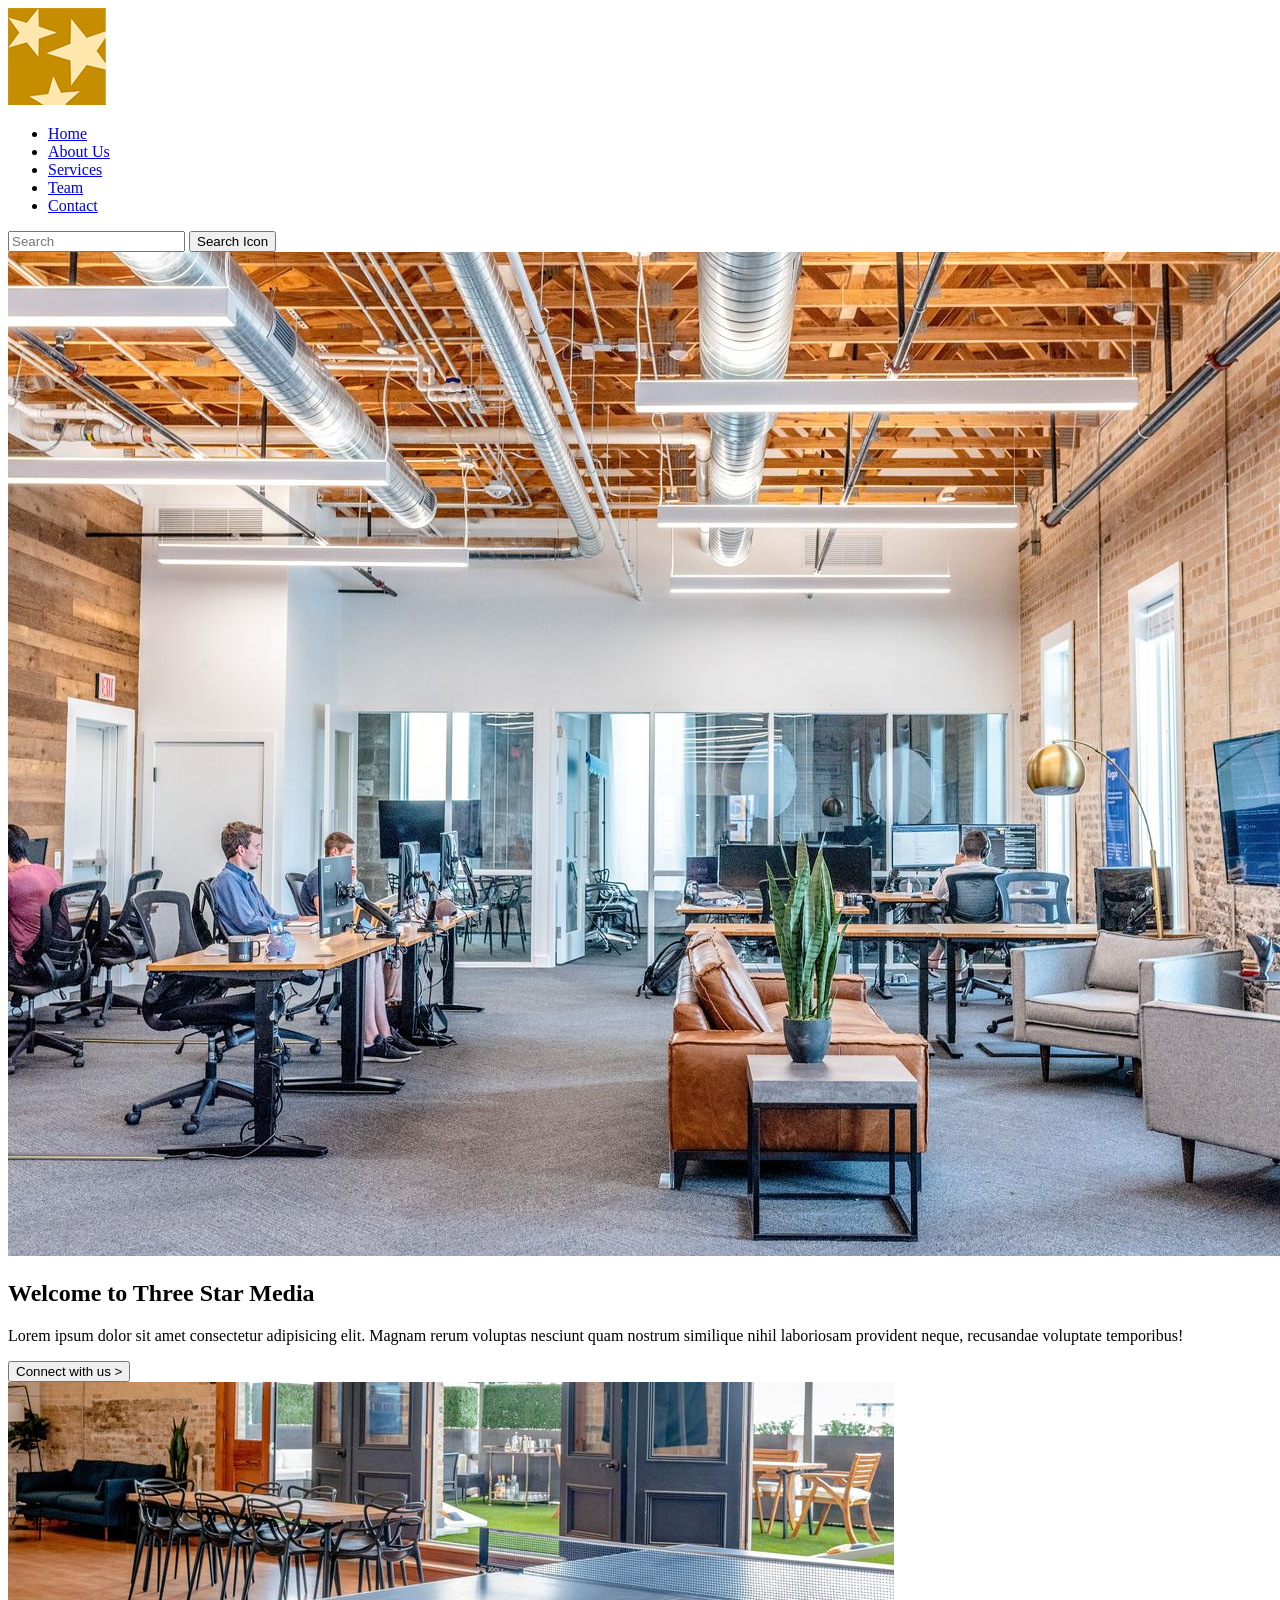
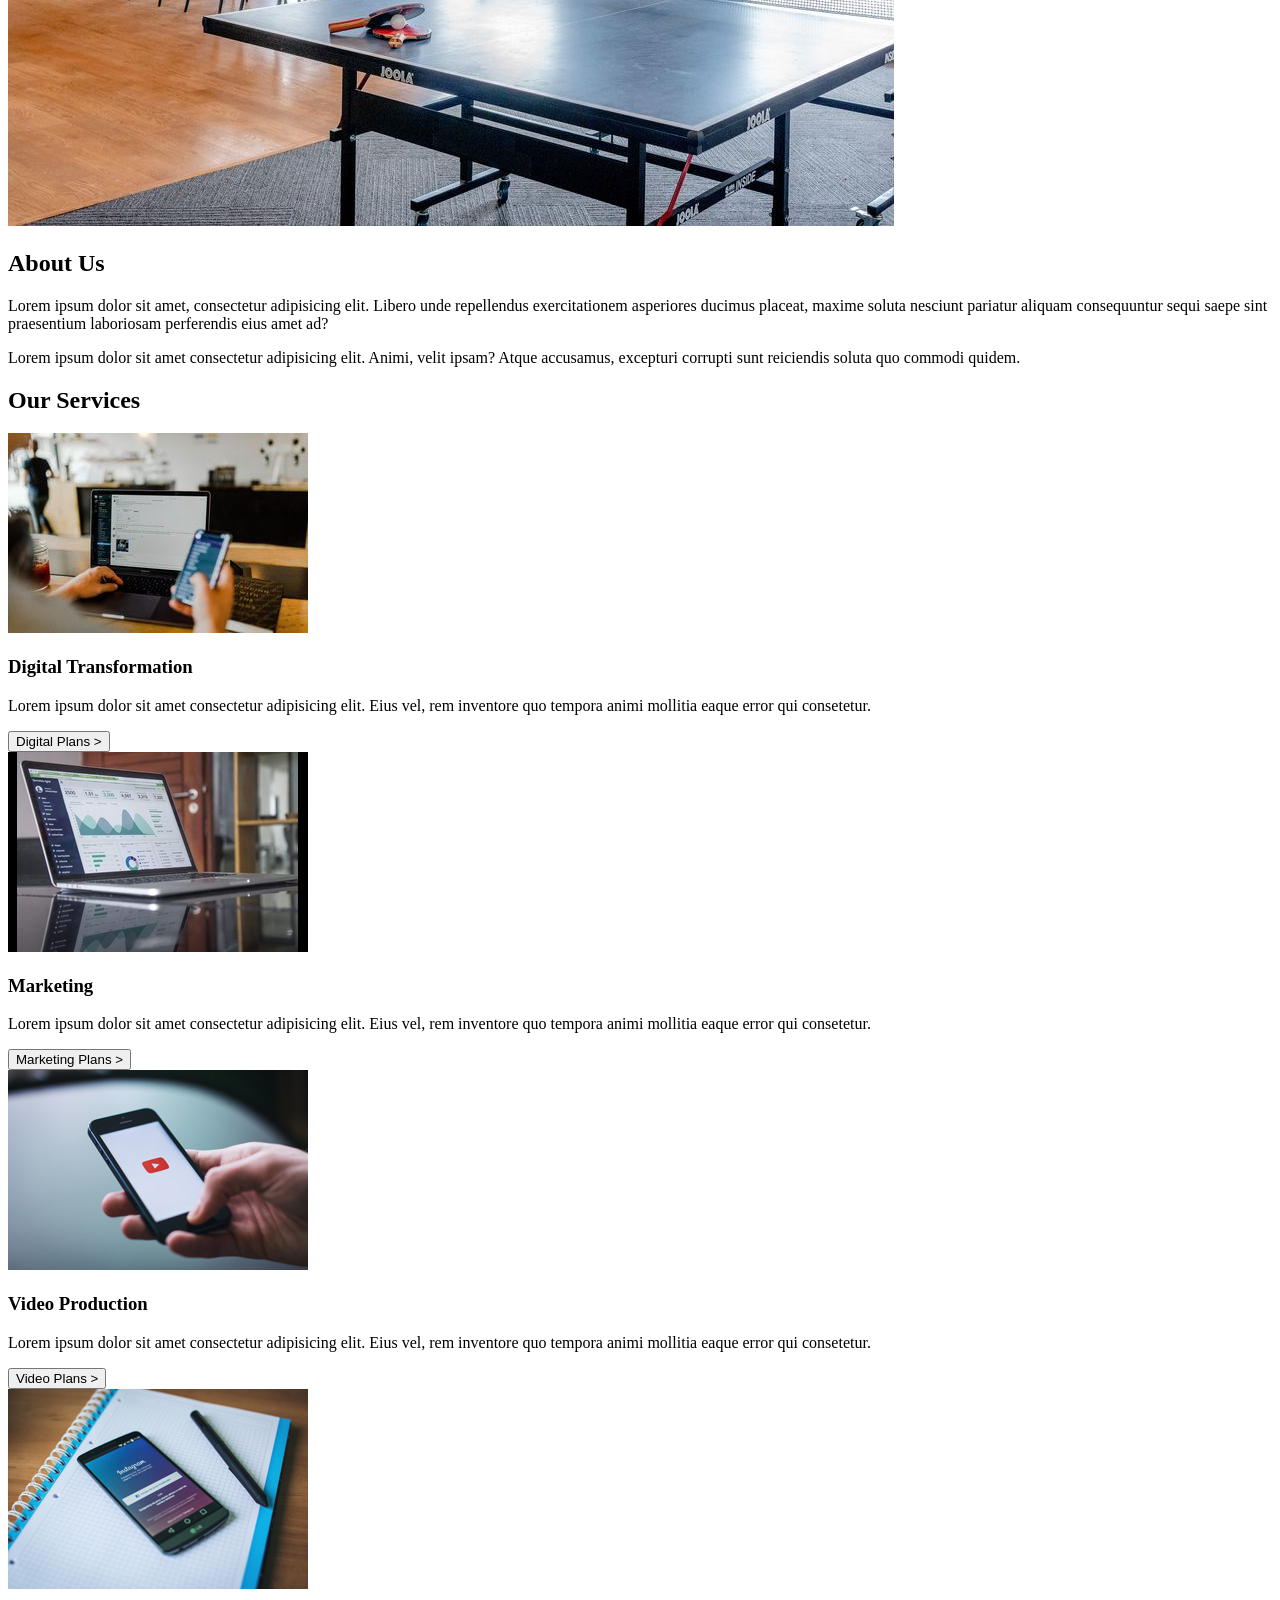
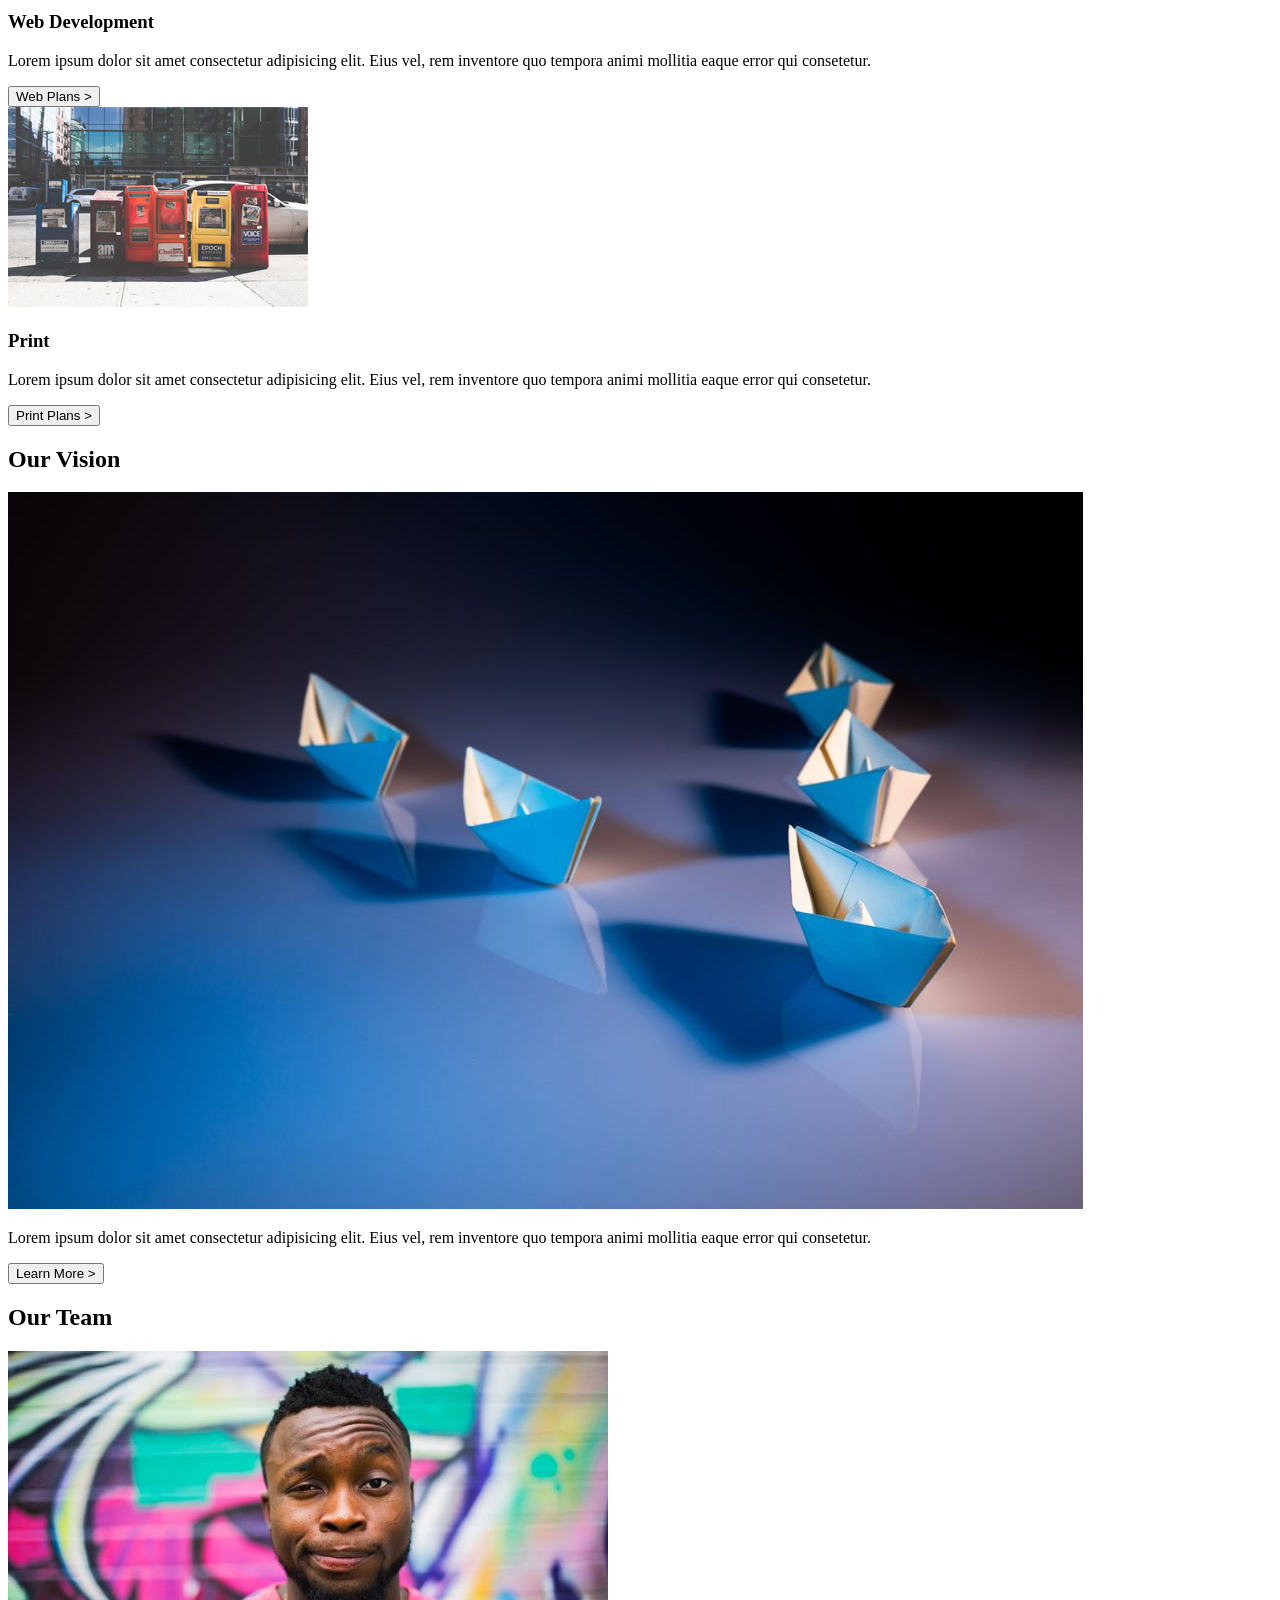
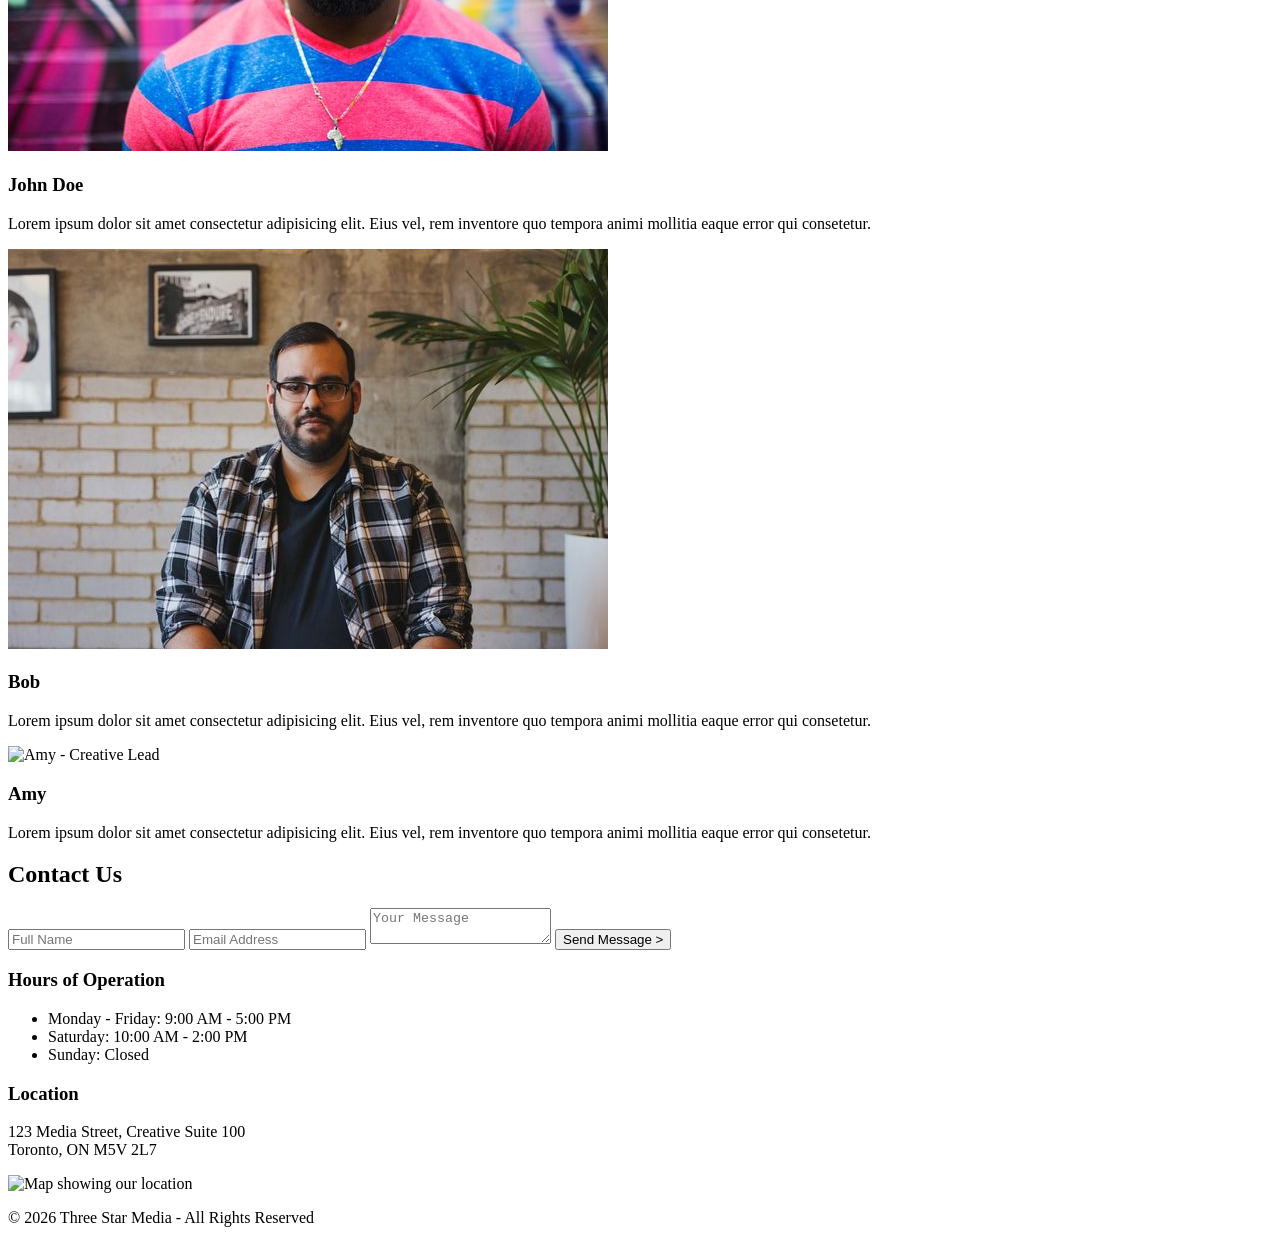
==== final-project/index.html @ 095c8f56 "f" ====
<!DOCTYPE html>
<html lang="en">
<head>
    <meta charset="UTF-8">
    <meta name="viewport" content="width=device-width, initial-scale=1.0">
    <title>Three Star Media | Assignment 1</title>
</head>
<body>

    <header>
        <div class="logo">
            <img src="images/logo.png" alt="Three Star Media Logo">
        </div>

        <nav>
            <ul>
                <li><a href="index.html">Home</a></li>
                <li><a href="#">About Us</a></li>
                <li><a href="#">Services</a></li>
                <li><a href="#">Team</a></li>
                <li><a href="#">Contact</a></li>
            </ul>
        </nav>

        <form class="search-bar">
            <input type="text" placeholder="Search">
            <button type="submit">Search Icon</button>
        </form>
    </header>

    <main>
        <section class="hero">
            <img src="images/main-banner.jpg" alt="Three Star Media Office Banner">
            <h1>Welcome to Three Star Media</h1>
            <p>Lorem ipsum dolor sit amet consectetur adipisicing elit. Magnam rerum voluptas nesciunt quam nostrum similique nihil laboriosam provident neque, recusandae voluptate temporibus!</p>
            <button type="button">Connect with us ></button>
        </section>

        <section id="about">
            <img src="images/about-us.jpg" alt="Our Creative Space">
            <h2>About Us</h2>
            <p>Lorem ipsum dolor sit amet, consectetur adipisicing elit. Libero unde repellendus exercitationem asperiores ducimus placeat, maxime soluta nesciunt pariatur aliquam consequuntur sequi saepe sint praesentium laboriosam perferendis eius amet ad?</p>
            <p>Lorem ipsum dolor sit amet consectetur adipisicing elit. Animi, velit ipsam? Atque accusamus, excepturi corrupti sunt reiciendis soluta quo commodi quidem.</p>
        </section>

        <section id="services">
            <h2>Our Services</h2>

            <article>
                <img src="images/digital.jpg" alt="Digital Transformation Services">
                <h3>Digital Transformation</h3>
                <p>Lorem ipsum dolor sit amet consectetur adipisicing elit. Eius vel, rem inventore quo tempora animi mollitia eaque error qui consetetur.</p>
                <button type="button">Digital Plans ></button>
            </article>

            <article>
                <img src="images/marketing.jpg" alt="Marketing Strategy Services">
                <h3>Marketing</h3>
                <p>Lorem ipsum dolor sit amet consectetur adipisicing elit. Eius vel, rem inventore quo tempora animi mollitia eaque error qui consetetur.</p>
                <button type="button">Marketing Plans ></button>
            </article>

            <article>
                <img src="images/video.jpg" alt="Professional Video Production">
                <h3>Video Production</h3>
                <p>Lorem ipsum dolor sit amet consectetur adipisicing elit. Eius vel, rem inventore quo tempora animi mollitia eaque error qui consetetur.</p>
                <button type="button">Video Plans ></button>
            </article>

            <article>
                <img src="images/web.jpg" alt="Custom Web Development">
                <h3>Web Development</h3>
                <p>Lorem ipsum dolor sit amet consectetur adipisicing elit. Eius vel, rem inventore quo tempora animi mollitia eaque error qui consetetur.</p>
                <button type="button">Web Plans ></button>
            </article>

            <article>
                <img src="images/print.jpg" alt="Print Media Services">
                <h3>Print</h3>
                <p>Lorem ipsum dolor sit amet consectetur adipisicing elit. Eius vel, rem inventore quo tempora animi mollitia eaque error qui consetetur.</p>
                <button type="button">Print Plans ></button>
            </article>
        </section>

        <section id="vision">
            <h2>Our Vision</h2>
            <img src="images/vision.jpg" alt="Our future vision">
            <p>Lorem ipsum dolor sit amet consectetur adipisicing elit. Eius vel, rem inventore quo tempora animi mollitia eaque error qui consetetur.</p>
            <button type="button">Learn More ></button>
        </section>

        <section id="team">
            <h2>Our Team</h2>
            
            <article>
                <img src="images/john.jpg" alt="John Doe - CEO">
                <h3>John Doe</h3>
                <p>Lorem ipsum dolor sit amet consectetur adipisicing elit. Eius vel, rem inventore quo tempora animi mollitia eaque error qui consetetur.</p>
            </article>

            <article>
                <img src="images/bob.jpg" alt="Bob - Manager">
                <h3>Bob</h3>
                <p>Lorem ipsum dolor sit amet consectetur adipisicing elit. Eius vel, rem inventore quo tempora animi mollitia eaque error qui consetetur.</p>
            </article>

            <article>
                <img src="images/amy.jpg" alt="Amy - Creative Lead">
                <h3>Amy</h3>
                <p>Lorem ipsum dolor sit amet consectetur adipisicing elit. Eius vel, rem inventore quo tempora animi mollitia eaque error qui consetetur.</p>
            </article>
        </section>

        <section id="contact">
            <h2>Contact Us</h2>
            
            <form>
                <input type="text" placeholder="Full Name">
                <input type="email" placeholder="Email Address">
                <textarea placeholder="Your Message"></textarea>
                <button type="submit">Send Message ></button>
            </form>

            <div class="info-container">
                <div class="hours">
                    <h3>Hours of Operation</h3>
                    <ul>
                        <li>Monday - Friday: 9:00 AM - 5:00 PM</li>
                        <li>Saturday: 10:00 AM - 2:00 PM</li>
                        <li>Sunday: Closed</li>
                    </ul>
                </div>

                <div class="location">
                    <h3>Location</h3>
                    <p>123 Media Street, Creative Suite 100<br>
                    Toronto, ON M5V 2L7</p>
                    <img src="images/map.png" alt="Map showing our location">
                </div>
            </div>
        </section>
    </main>

    <footer>
        <p>&copy; 2026 Three Star Media - All Rights Reserved</p>
    </footer>

</body>
</html>
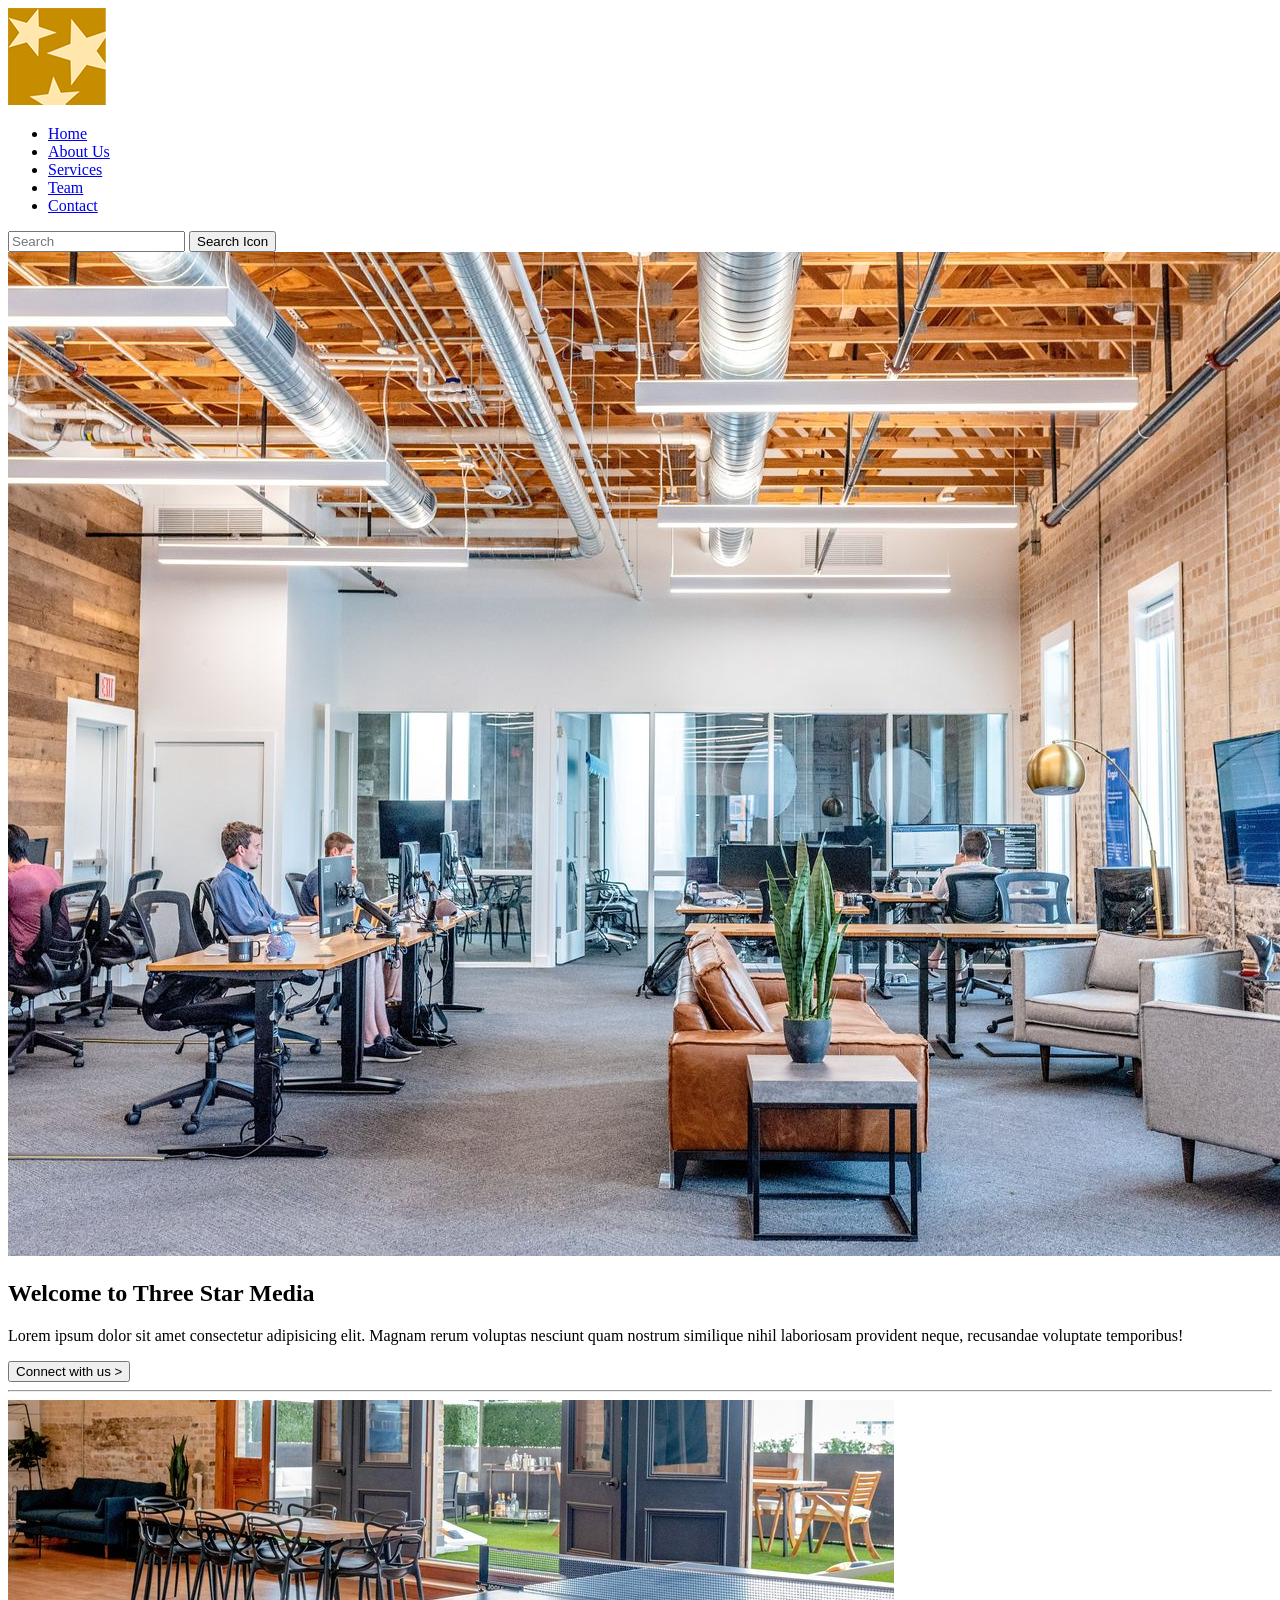
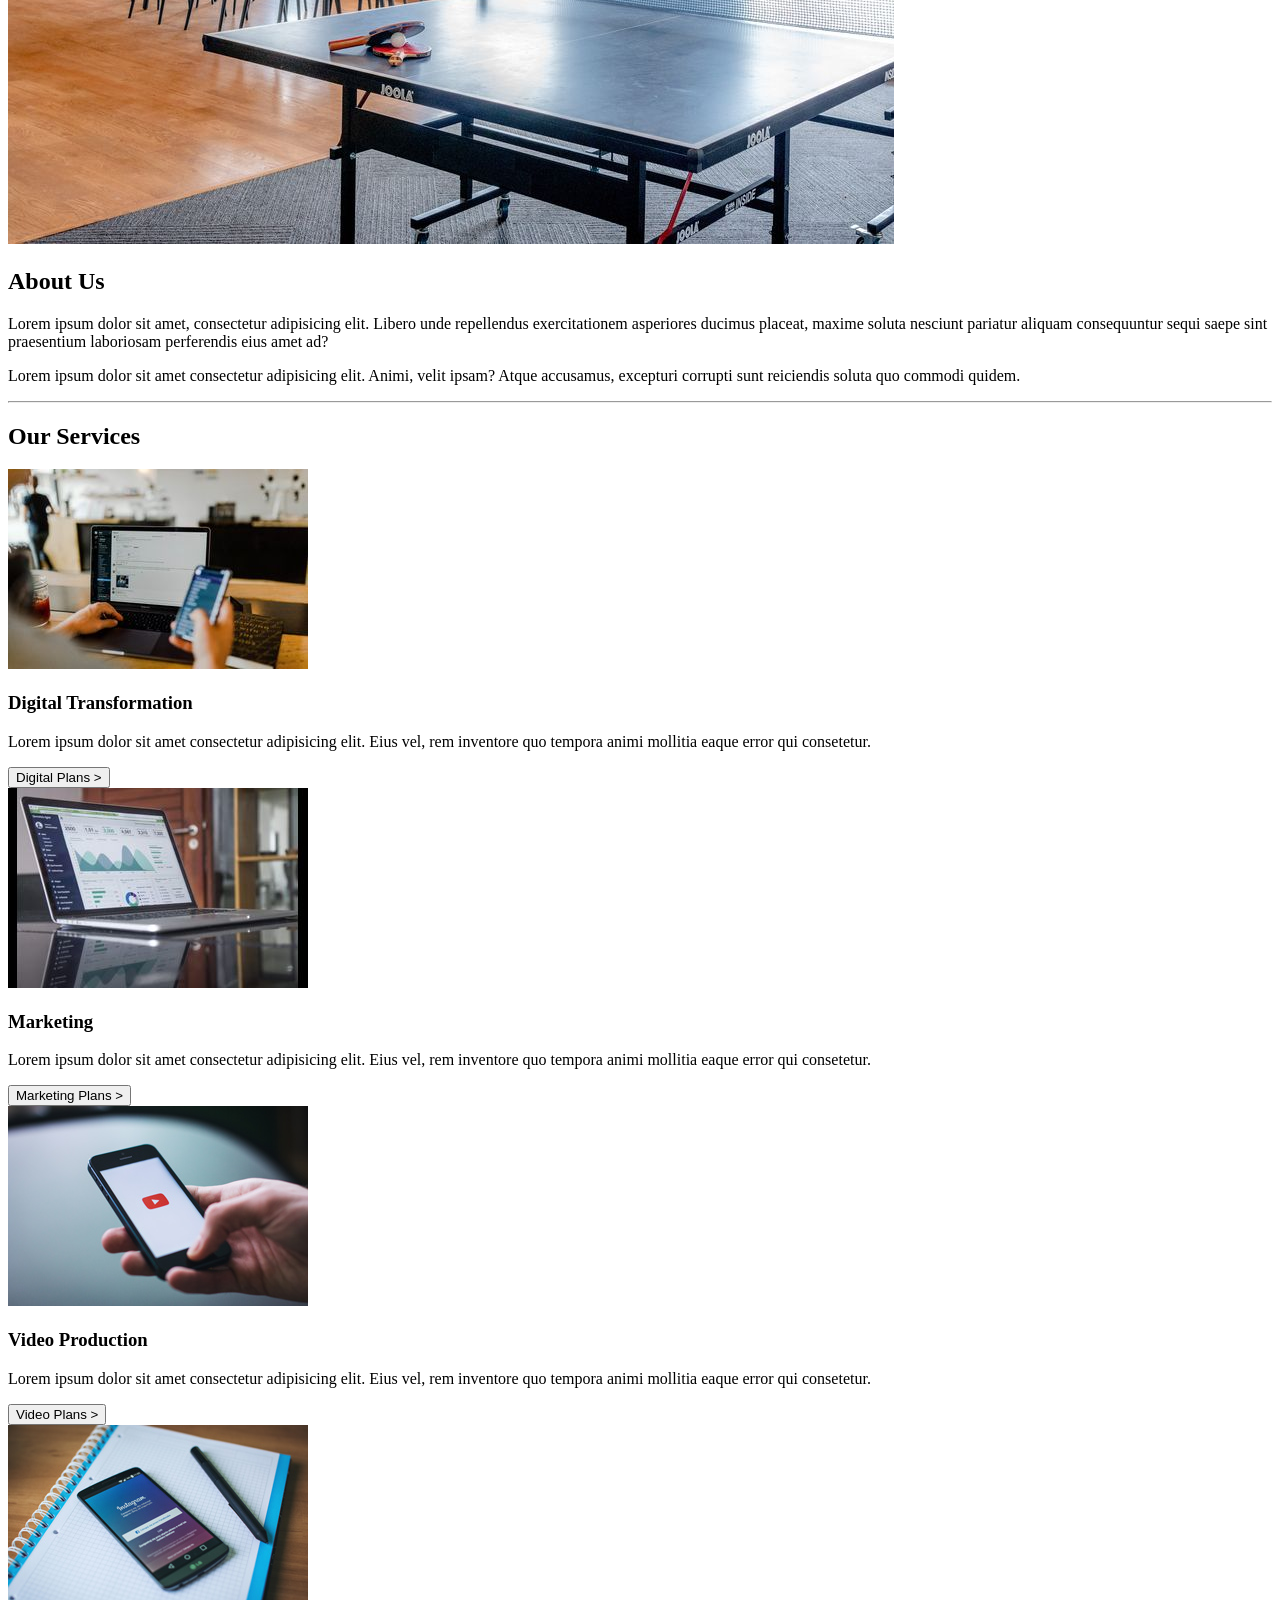
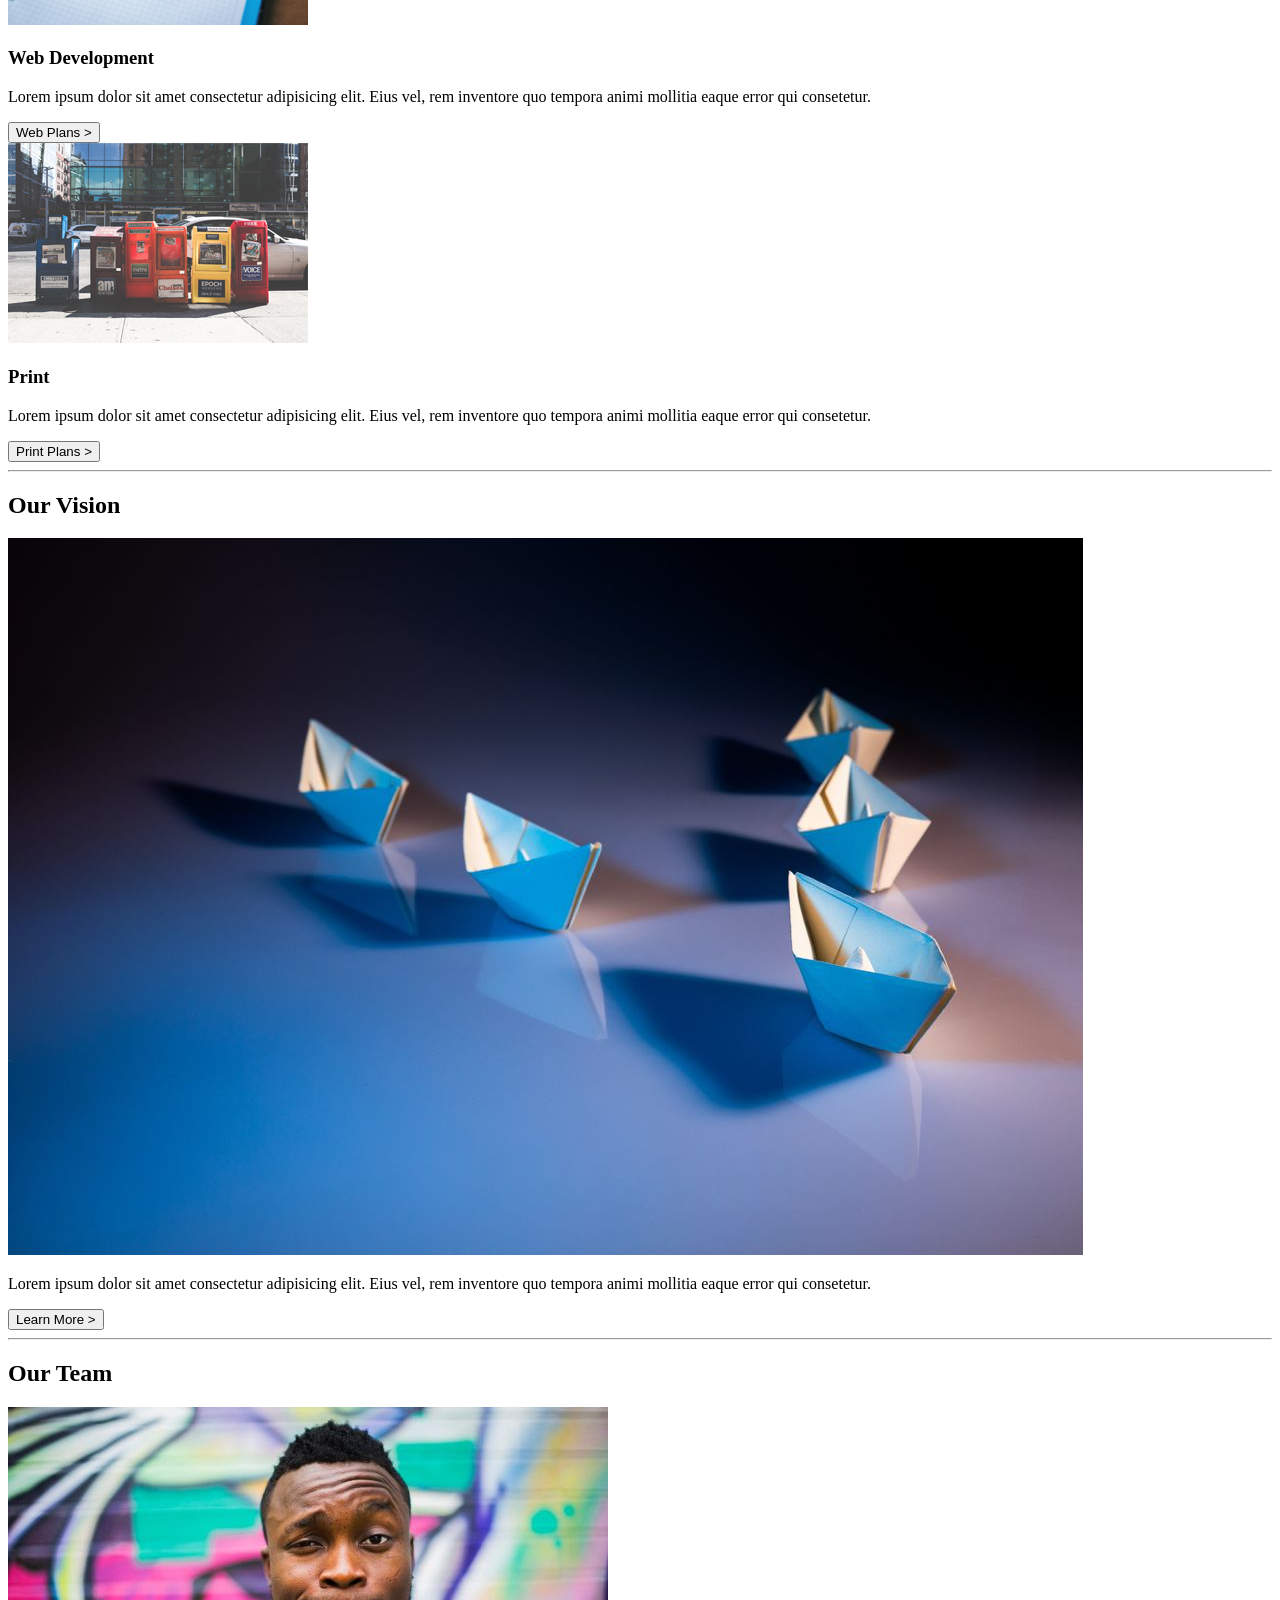
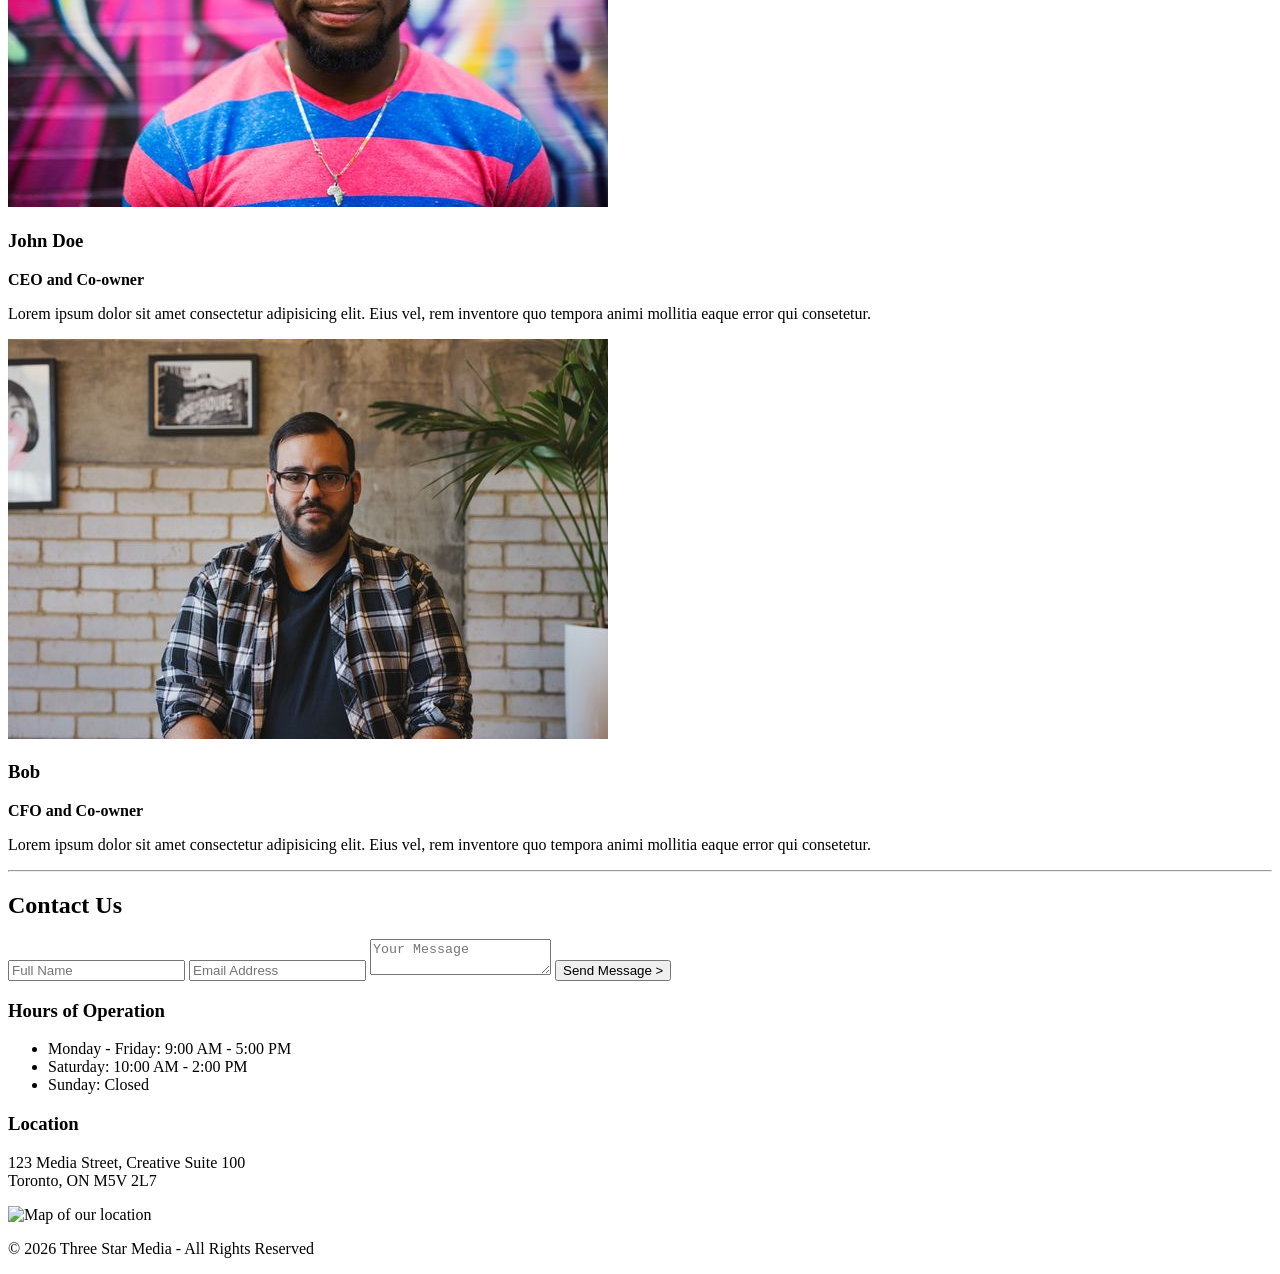
==== commit c9b17101: "c" ====
--- a/final-project/index.html
+++ b/final-project/index.html
@@ -36,12 +36,16 @@
             <button type="button">Connect with us ></button>
         </section>
 
+        <hr>
+
         <section id="about">
             <img src="images/about-us.jpg" alt="Our Creative Space">
             <h2>About Us</h2>
             <p>Lorem ipsum dolor sit amet, consectetur adipisicing elit. Libero unde repellendus exercitationem asperiores ducimus placeat, maxime soluta nesciunt pariatur aliquam consequuntur sequi saepe sint praesentium laboriosam perferendis eius amet ad?</p>
             <p>Lorem ipsum dolor sit amet consectetur adipisicing elit. Animi, velit ipsam? Atque accusamus, excepturi corrupti sunt reiciendis soluta quo commodi quidem.</p>
         </section>
+
+        <hr>
 
         <section id="services">
             <h2>Our Services</h2>
@@ -82,6 +86,8 @@
             </article>
         </section>
 
+        <hr>
+
         <section id="vision">
             <h2>Our Vision</h2>
             <img src="images/vision.jpg" alt="Our future vision">
@@ -89,53 +95,55 @@
             <button type="button">Learn More ></button>
         </section>
 
+        <hr>
+
         <section id="team">
             <h2>Our Team</h2>
             
             <article>
-                <img src="images/john.jpg" alt="John Doe - CEO">
+                <img src="images/john.jpg" alt="John Doe">
                 <h3>John Doe</h3>
+                <p><strong>CEO and Co-owner</strong></p>
                 <p>Lorem ipsum dolor sit amet consectetur adipisicing elit. Eius vel, rem inventore quo tempora animi mollitia eaque error qui consetetur.</p>
             </article>
 
             <article>
-                <img src="images/bob.jpg" alt="Bob - Manager">
+                <img src="images/bob.jpg" alt="Bob">
                 <h3>Bob</h3>
-                <p>Lorem ipsum dolor sit amet consectetur adipisicing elit. Eius vel, rem inventore quo tempora animi mollitia eaque error qui consetetur.</p>
-            </article>
-
-            <article>
-                <img src="images/amy.jpg" alt="Amy - Creative Lead">
-                <h3>Amy</h3>
+                <p><strong>CFO and Co-owner</strong></p>
                 <p>Lorem ipsum dolor sit amet consectetur adipisicing elit. Eius vel, rem inventore quo tempora animi mollitia eaque error qui consetetur.</p>
             </article>
         </section>
 
+        <hr>
+
         <section id="contact">
             <h2>Contact Us</h2>
             
-            <form>
-                <input type="text" placeholder="Full Name">
-                <input type="email" placeholder="Email Address">
-                <textarea placeholder="Your Message"></textarea>
-                <button type="submit">Send Message ></button>
-            </form>
+            <div class="contact-layout">
+                <form>
+                    <input type="text" placeholder="Full Name" required>
+                    <input type="email" placeholder="Email Address" required>
+                    <textarea placeholder="Your Message" required></textarea>
+                    <button type="submit">Send Message ></button>
+                </form>
 
-            <div class="info-container">
-                <div class="hours">
-                    <h3>Hours of Operation</h3>
-                    <ul>
-                        <li>Monday - Friday: 9:00 AM - 5:00 PM</li>
-                        <li>Saturday: 10:00 AM - 2:00 PM</li>
-                        <li>Sunday: Closed</li>
-                    </ul>
-                </div>
+                <div class="info-block">
+                    <div class="hours">
+                        <h3>Hours of Operation</h3>
+                        <ul>
+                            <li>Monday - Friday: 9:00 AM - 5:00 PM</li>
+                            <li>Saturday: 10:00 AM - 2:00 PM</li>
+                            <li>Sunday: Closed</li>
+                        </ul>
+                    </div>
 
-                <div class="location">
-                    <h3>Location</h3>
-                    <p>123 Media Street, Creative Suite 100<br>
-                    Toronto, ON M5V 2L7</p>
-                    <img src="images/map.png" alt="Map showing our location">
+                    <div class="location">
+                        <h3>Location</h3>
+                        <p>123 Media Street, Creative Suite 100<br>
+                        Toronto, ON M5V 2L7</p>
+                        <img src="images/map.png" alt="Map of our location">
+                    </div>
                 </div>
             </div>
         </section>
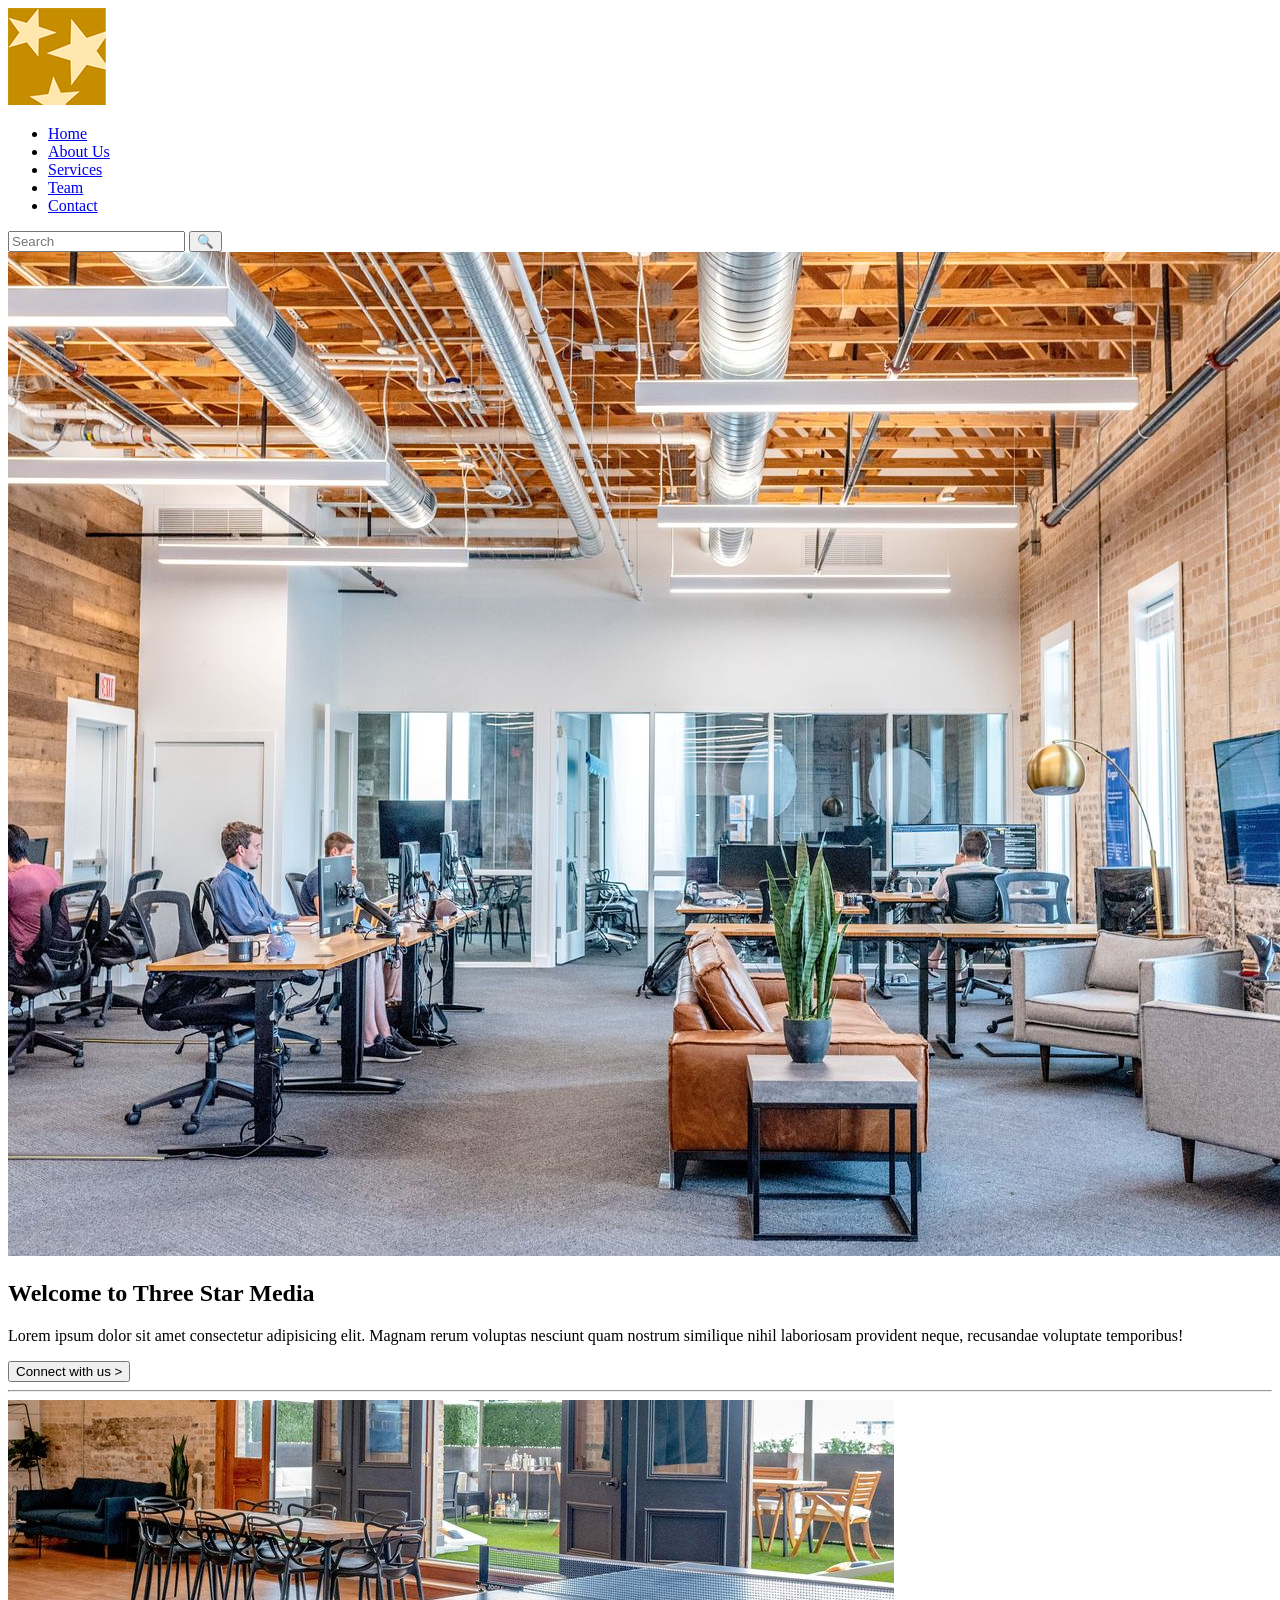
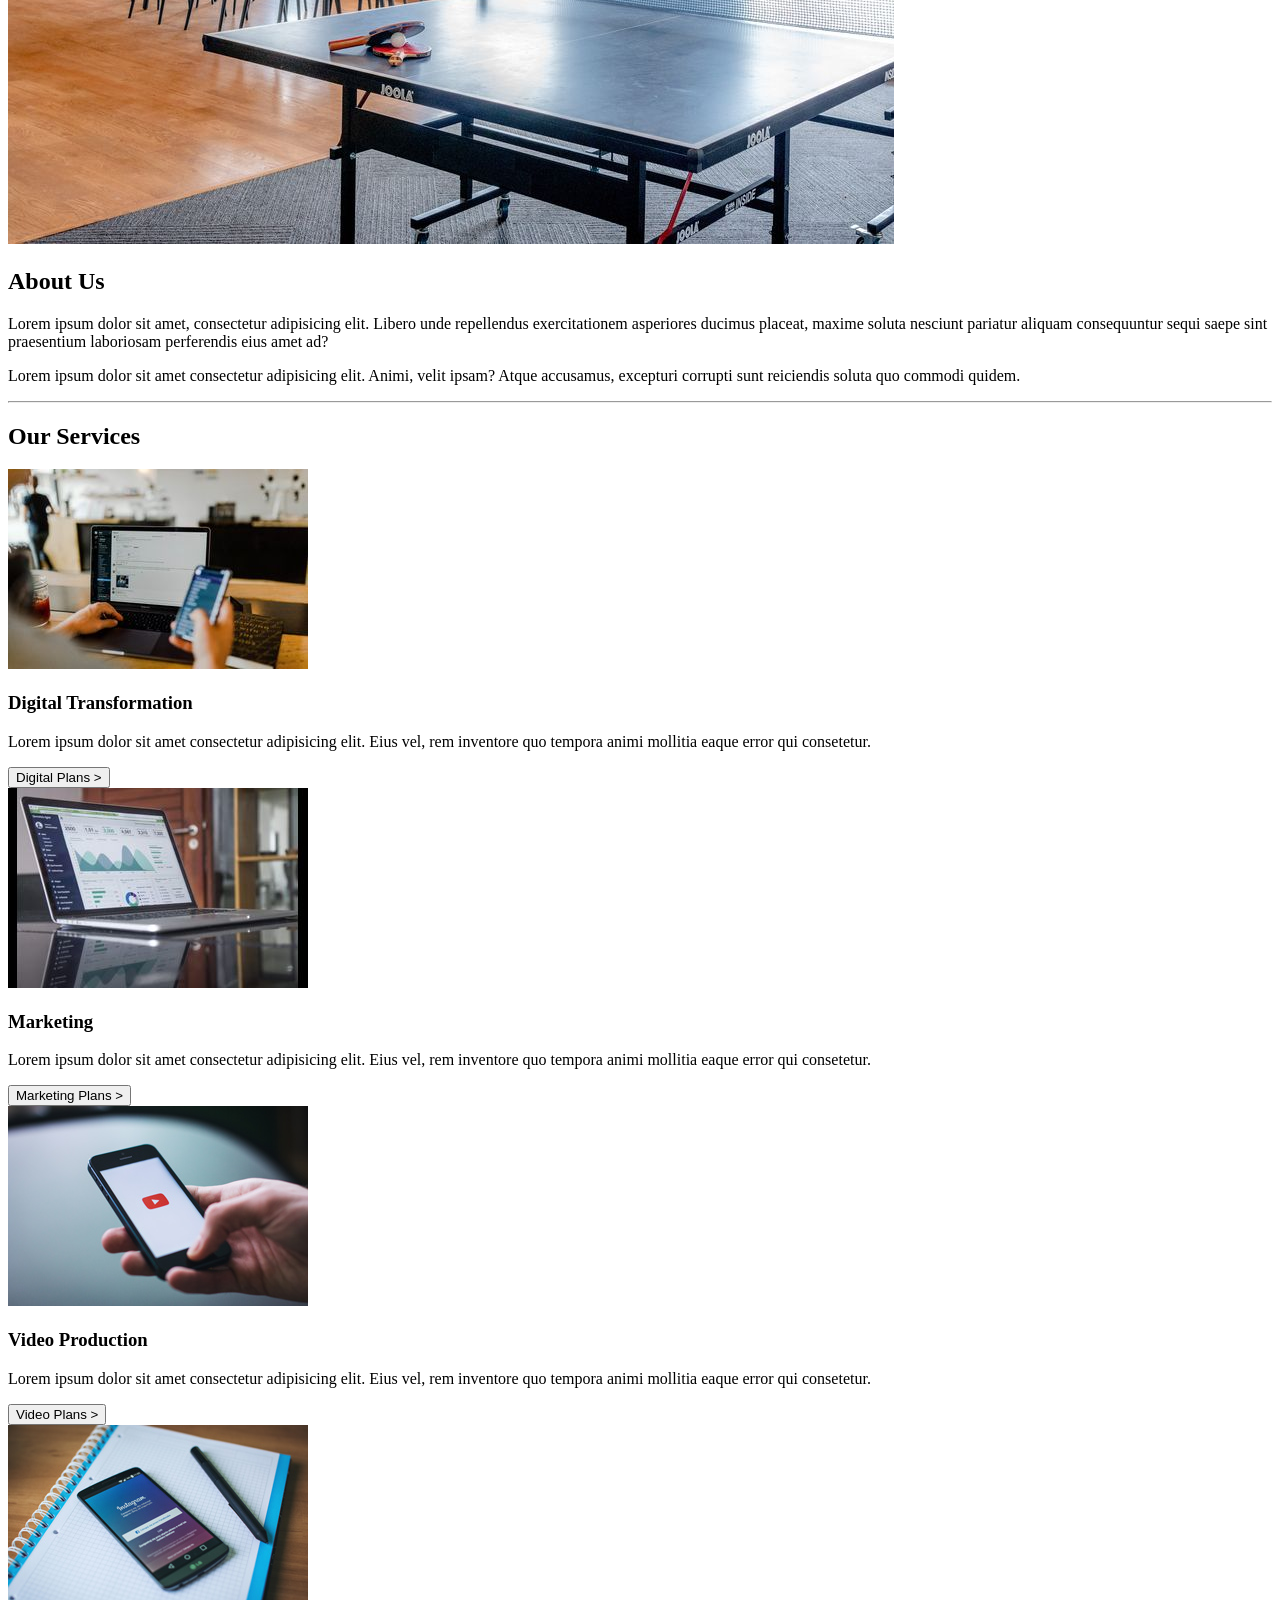
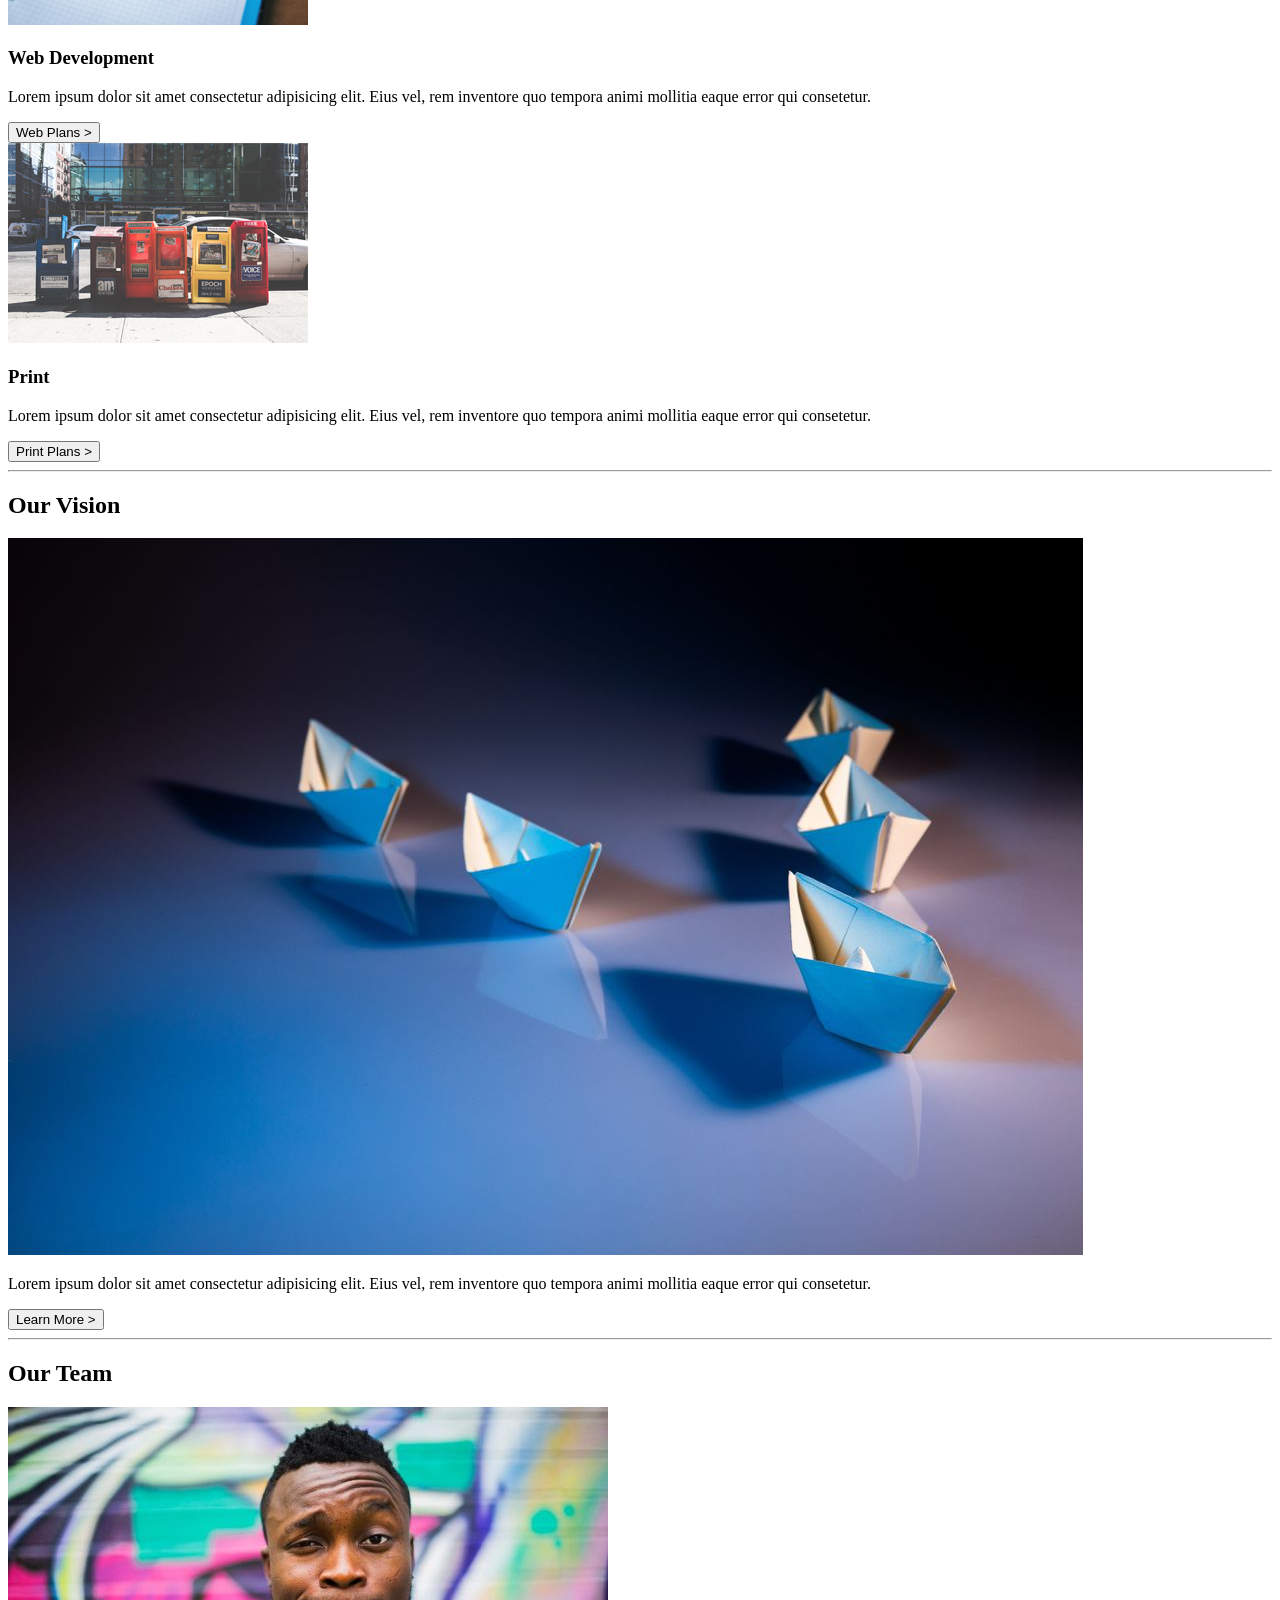
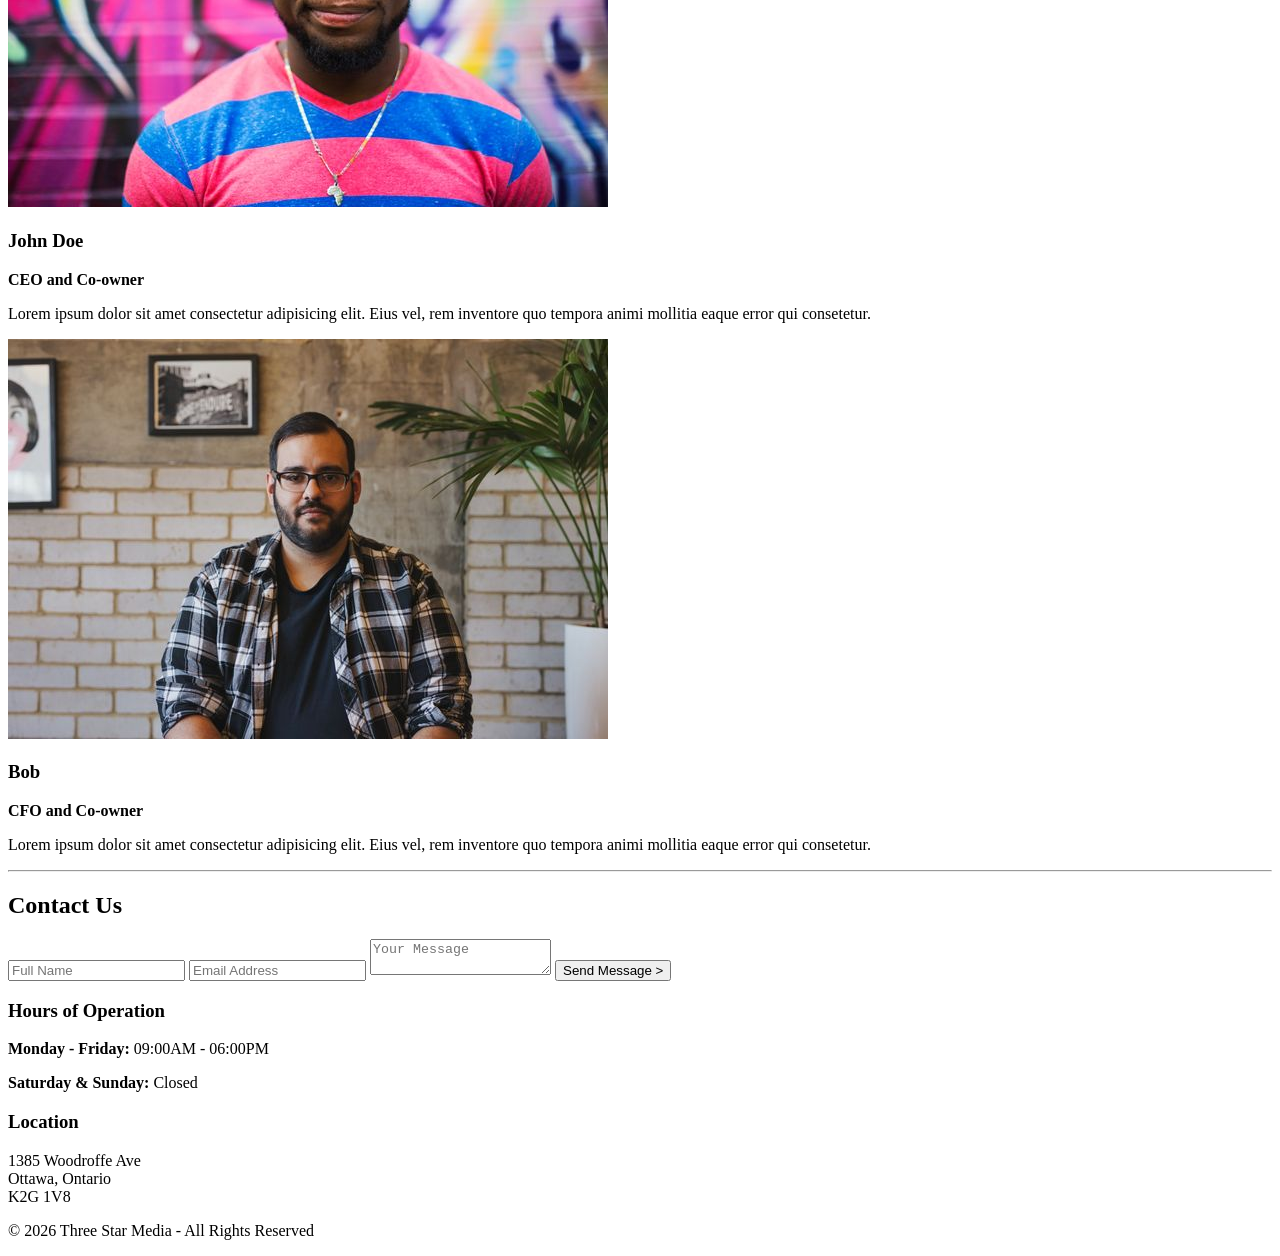
==== commit 65d94dd4: "mokeup" ====
--- a/final-project/index.html
+++ b/final-project/index.html
@@ -15,16 +15,16 @@
         <nav>
             <ul>
                 <li><a href="index.html">Home</a></li>
-                <li><a href="#">About Us</a></li>
-                <li><a href="#">Services</a></li>
-                <li><a href="#">Team</a></li>
-                <li><a href="#">Contact</a></li>
+                <li><a href="#about">About Us</a></li>
+                <li><a href="#services">Services</a></li>
+                <li><a href="#team">Team</a></li>
+                <li><a href="#contact">Contact</a></li>
             </ul>
         </nav>
 
         <form class="search-bar">
             <input type="text" placeholder="Search">
-            <button type="submit">Search Icon</button>
+            <button type="submit">🔍</button>
         </form>
     </header>
 
@@ -33,7 +33,7 @@
             <img src="images/main-banner.jpg" alt="Three Star Media Office Banner">
             <h1>Welcome to Three Star Media</h1>
             <p>Lorem ipsum dolor sit amet consectetur adipisicing elit. Magnam rerum voluptas nesciunt quam nostrum similique nihil laboriosam provident neque, recusandae voluptate temporibus!</p>
-            <button type="button">Connect with us ></button>
+            <button type="button" onclick="location.href='#contact'">Connect with us ></button>
         </section>
 
         <hr>
@@ -54,35 +54,35 @@
                 <img src="images/digital.jpg" alt="Digital Transformation Services">
                 <h3>Digital Transformation</h3>
                 <p>Lorem ipsum dolor sit amet consectetur adipisicing elit. Eius vel, rem inventore quo tempora animi mollitia eaque error qui consetetur.</p>
-                <button type="button">Digital Plans ></button>
+                <button type="button" onclick="location.href='#'">Digital Plans ></button>
             </article>
 
             <article>
                 <img src="images/marketing.jpg" alt="Marketing Strategy Services">
                 <h3>Marketing</h3>
                 <p>Lorem ipsum dolor sit amet consectetur adipisicing elit. Eius vel, rem inventore quo tempora animi mollitia eaque error qui consetetur.</p>
-                <button type="button">Marketing Plans ></button>
+                <button type="button" onclick="location.href='#'">Marketing Plans ></button>
             </article>
 
             <article>
                 <img src="images/video.jpg" alt="Professional Video Production">
                 <h3>Video Production</h3>
                 <p>Lorem ipsum dolor sit amet consectetur adipisicing elit. Eius vel, rem inventore quo tempora animi mollitia eaque error qui consetetur.</p>
-                <button type="button">Video Plans ></button>
+                <button type="button" onclick="location.href='#'">Video Plans ></button>
             </article>
 
             <article>
                 <img src="images/web.jpg" alt="Custom Web Development">
                 <h3>Web Development</h3>
                 <p>Lorem ipsum dolor sit amet consectetur adipisicing elit. Eius vel, rem inventore quo tempora animi mollitia eaque error qui consetetur.</p>
-                <button type="button">Web Plans ></button>
+                <button type="button" onclick="location.href='#'">Web Plans ></button>
             </article>
 
             <article>
                 <img src="images/print.jpg" alt="Print Media Services">
                 <h3>Print</h3>
                 <p>Lorem ipsum dolor sit amet consectetur adipisicing elit. Eius vel, rem inventore quo tempora animi mollitia eaque error qui consetetur.</p>
-                <button type="button">Print Plans ></button>
+                <button type="button" onclick="location.href='#'">Print Plans ></button>
             </article>
         </section>
 
@@ -92,7 +92,7 @@
             <h2>Our Vision</h2>
             <img src="images/vision.jpg" alt="Our future vision">
             <p>Lorem ipsum dolor sit amet consectetur adipisicing elit. Eius vel, rem inventore quo tempora animi mollitia eaque error qui consetetur.</p>
-            <button type="button">Learn More ></button>
+            <button type="button" onclick="location.href='#about'">Learn More ></button>
         </section>
 
         <hr>
@@ -131,18 +131,17 @@
                 <div class="info-block">
                     <div class="hours">
                         <h3>Hours of Operation</h3>
-                        <ul>
-                            <li>Monday - Friday: 9:00 AM - 5:00 PM</li>
-                            <li>Saturday: 10:00 AM - 2:00 PM</li>
-                            <li>Sunday: Closed</li>
-                        </ul>
+                        <p><strong>Monday - Friday:</strong> 09:00AM - 06:00PM</p>
+                        <p><strong>Saturday & Sunday:</strong> Closed</p>
                     </div>
 
                     <div class="location">
                         <h3>Location</h3>
-                        <p>123 Media Street, Creative Suite 100<br>
-                        Toronto, ON M5V 2L7</p>
-                        <img src="images/map.png" alt="Map of our location">
+                        <p>
+                            1385 Woodroffe Ave<br>
+                            Ottawa, Ontario<br>
+                            K2G 1V8
+                        </p>
                     </div>
                 </div>
             </div>
@@ -154,4 +153,4 @@
     </footer>
 
 </body>
-</html>+</html>
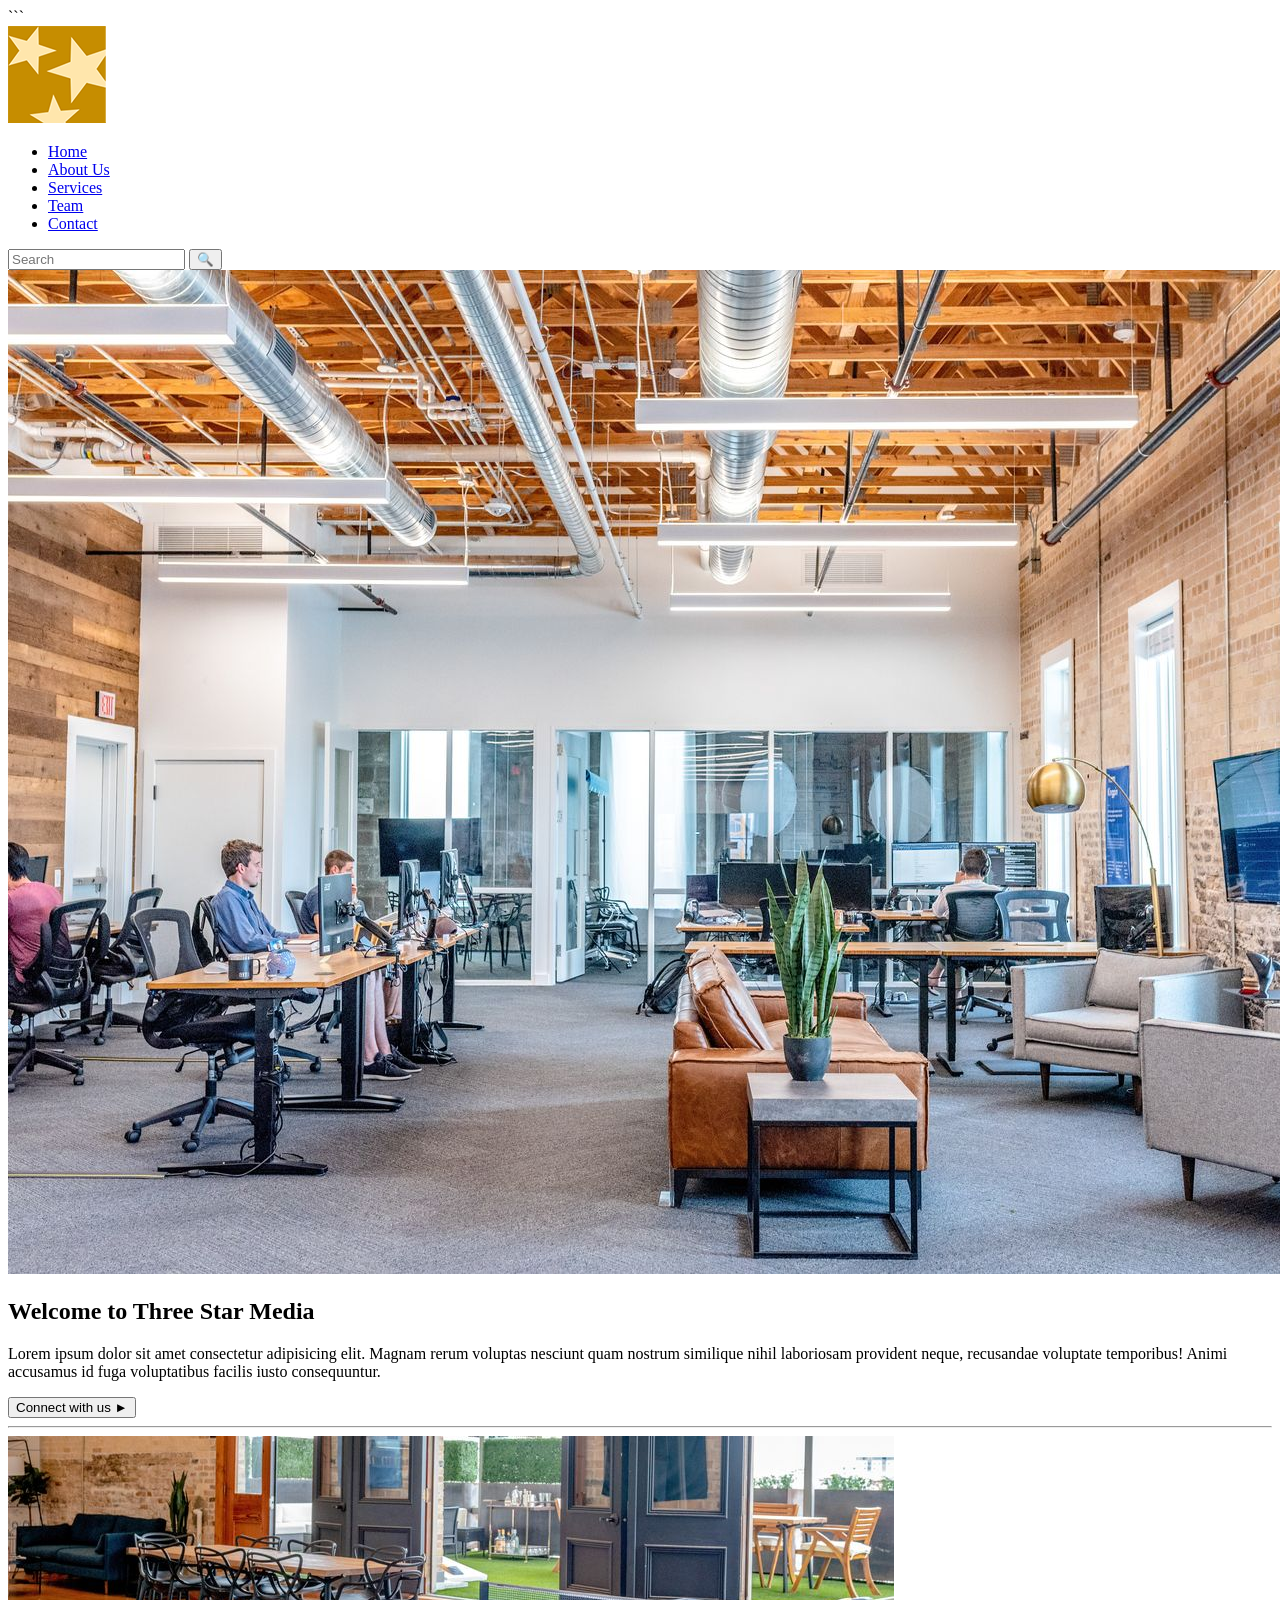
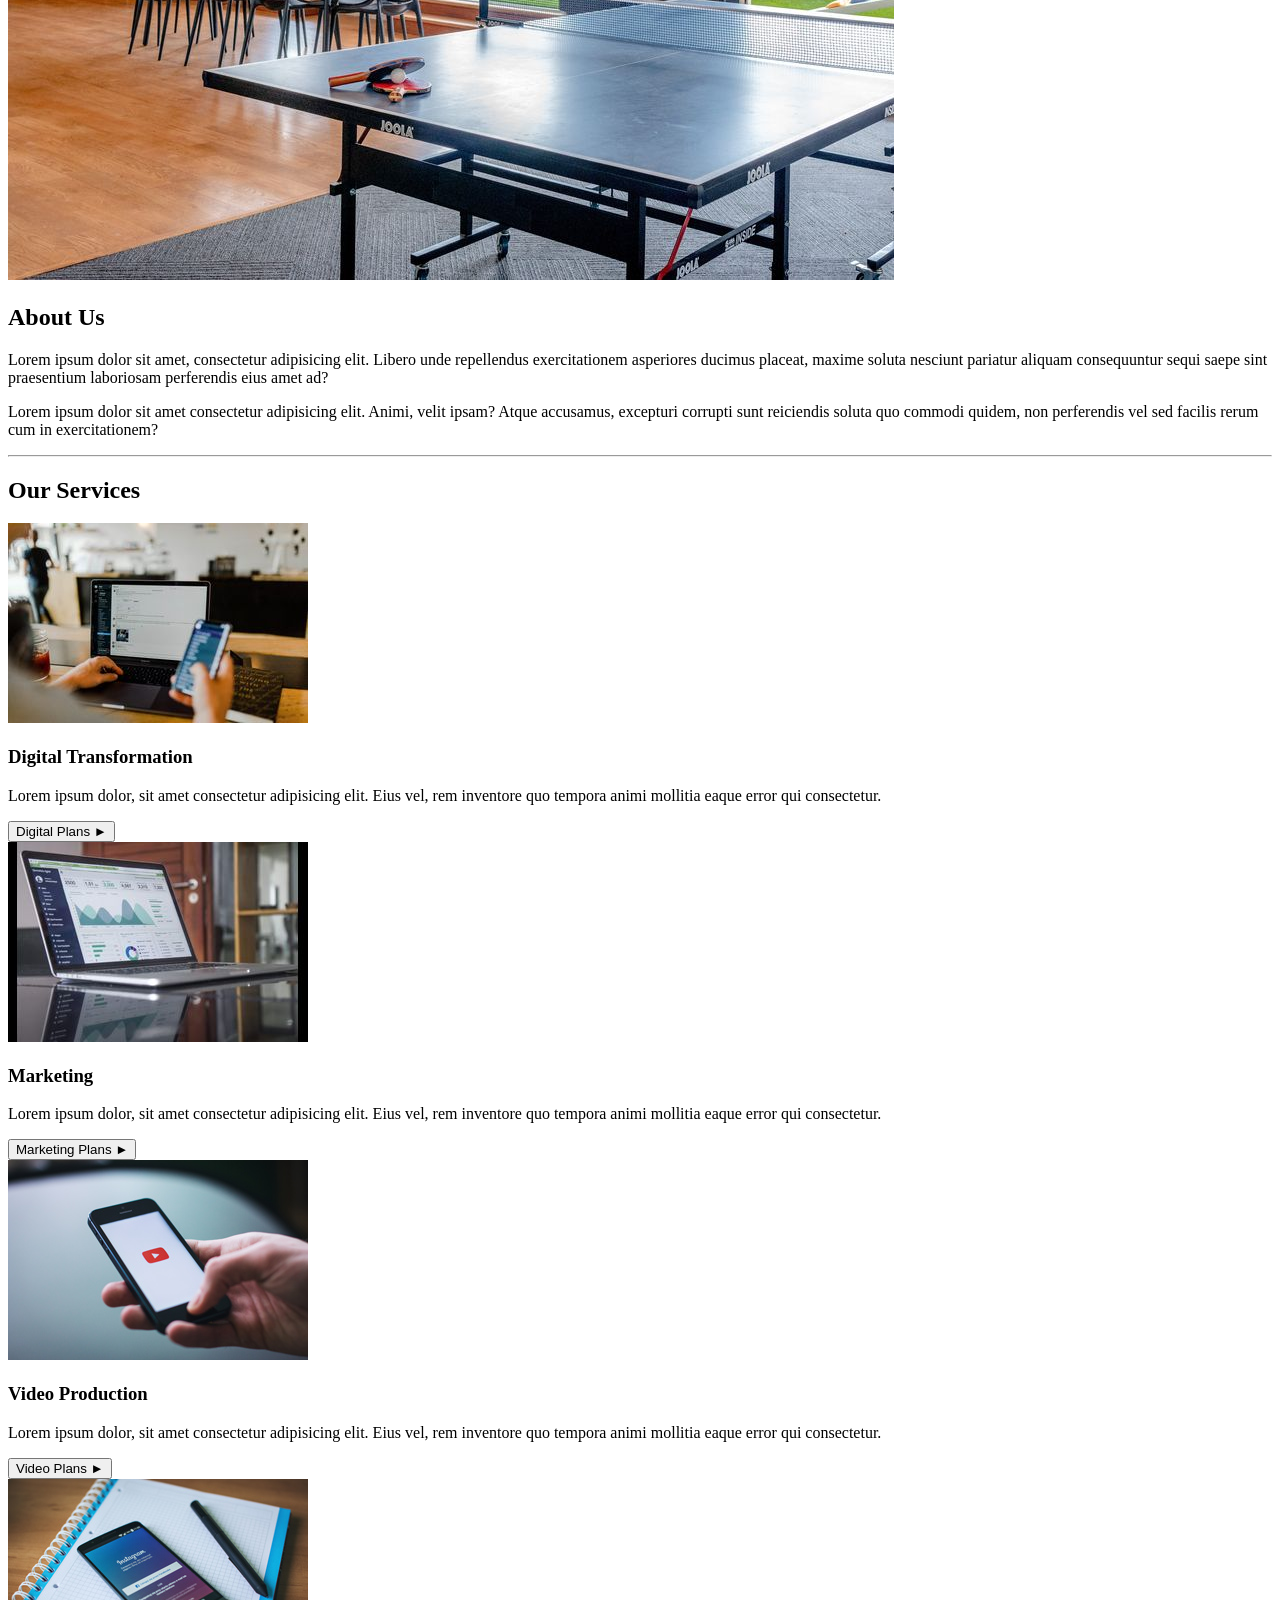
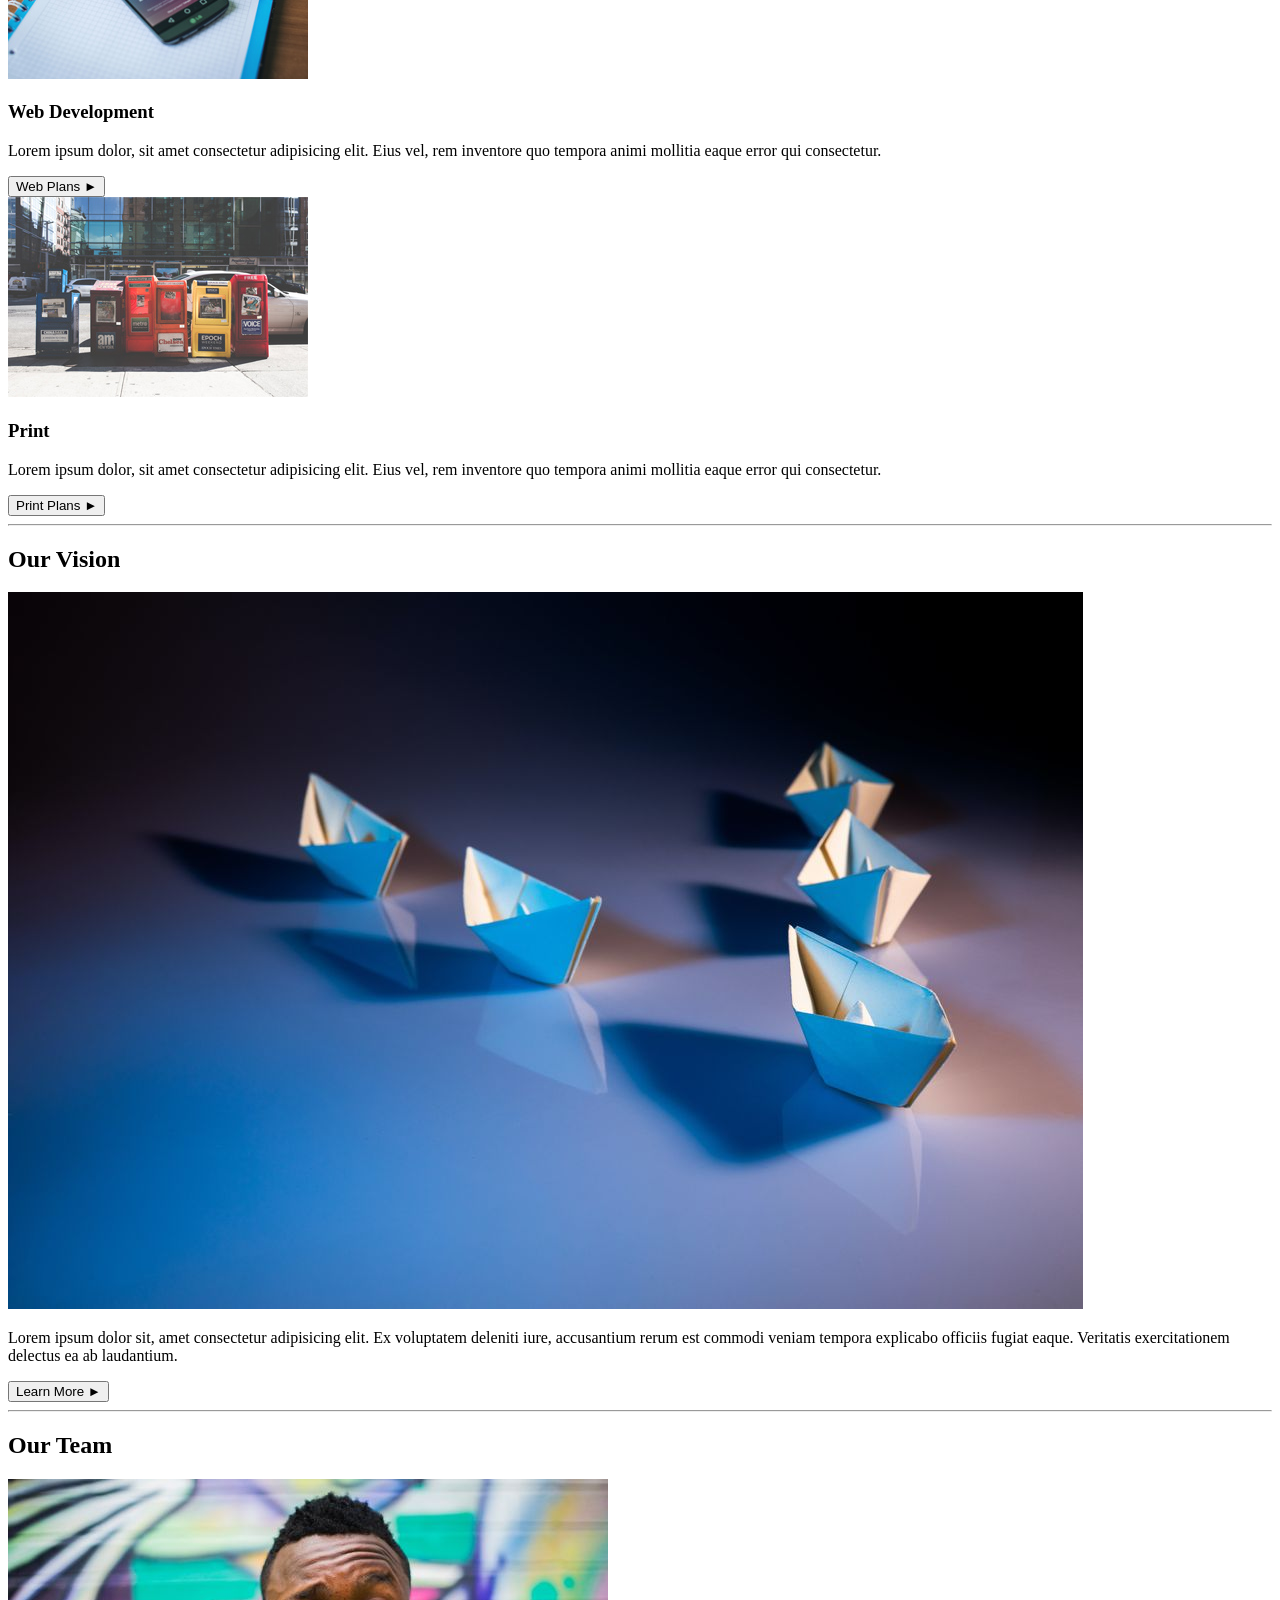
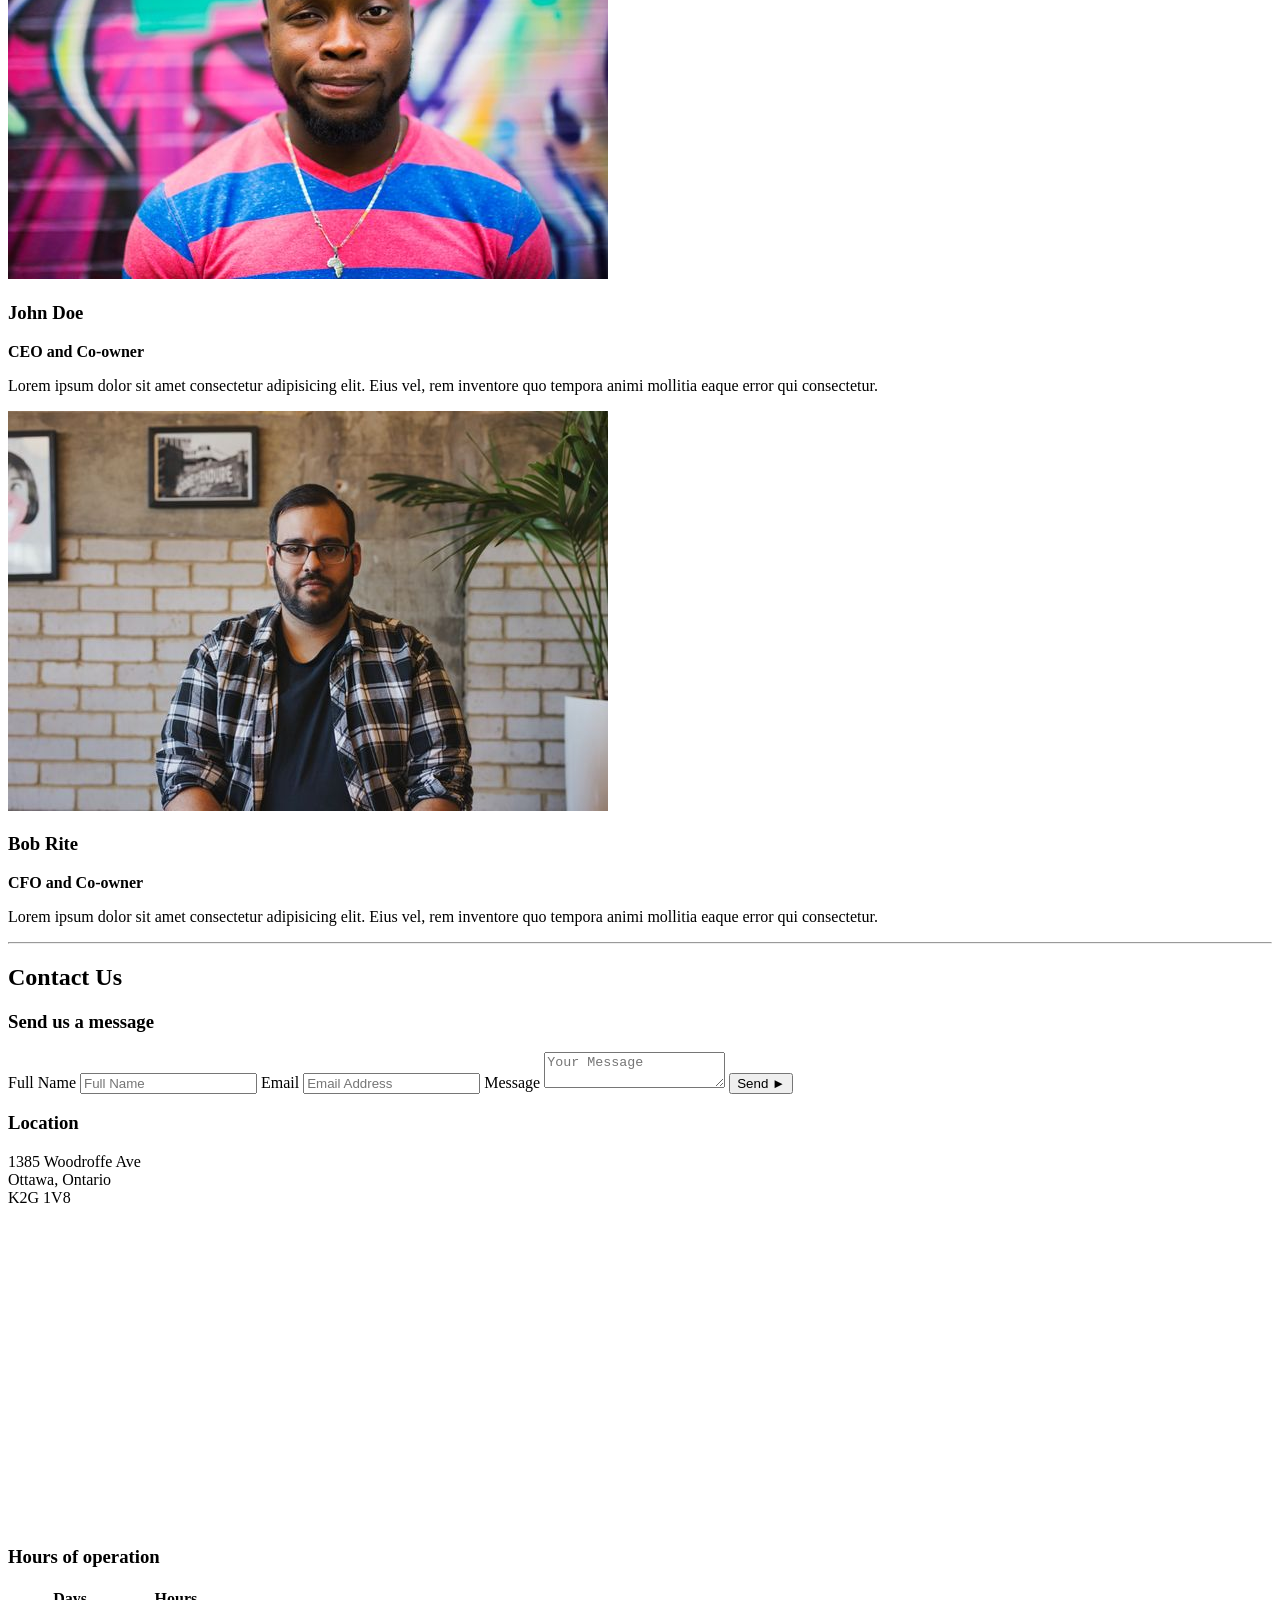
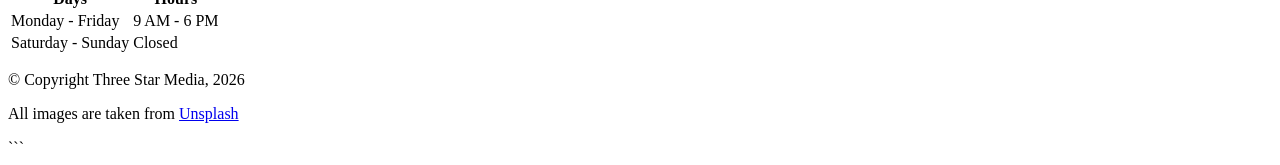
==== commit a00dc74e: "changes" ====
--- a/final-project/index.html
+++ b/final-project/index.html
@@ -1,156 +1,227 @@
 <!DOCTYPE html>
+
 <html lang="en">
 <head>
-    <meta charset="UTF-8">
-    <meta name="viewport" content="width=device-width, initial-scale=1.0">
-    <title>Three Star Media | Assignment 1</title>
+<meta charset="UTF-8">
+<meta name="viewport" content="width=device-width, initial-scale=1.0">
+<title>Three Star Media | Assignment 1</title>
 </head>
 <body>
 
-    <header>
-        <div class="logo">
-            <img src="images/logo.png" alt="Three Star Media Logo">
-        </div>
-
-        <nav>
-            <ul>
-                <li><a href="index.html">Home</a></li>
-                <li><a href="#about">About Us</a></li>
-                <li><a href="#services">Services</a></li>
-                <li><a href="#team">Team</a></li>
-                <li><a href="#contact">Contact</a></li>
-            </ul>
-        </nav>
-
-        <form class="search-bar">
-            <input type="text" placeholder="Search">
-            <button type="submit">🔍</button>
-        </form>
-    </header>
-
-    <main>
-        <section class="hero">
-            <img src="images/main-banner.jpg" alt="Three Star Media Office Banner">
-            <h1>Welcome to Three Star Media</h1>
-            <p>Lorem ipsum dolor sit amet consectetur adipisicing elit. Magnam rerum voluptas nesciunt quam nostrum similique nihil laboriosam provident neque, recusandae voluptate temporibus!</p>
-            <button type="button" onclick="location.href='#contact'">Connect with us ></button>
-        </section>
-
-        <hr>
-
-        <section id="about">
-            <img src="images/about-us.jpg" alt="Our Creative Space">
-            <h2>About Us</h2>
-            <p>Lorem ipsum dolor sit amet, consectetur adipisicing elit. Libero unde repellendus exercitationem asperiores ducimus placeat, maxime soluta nesciunt pariatur aliquam consequuntur sequi saepe sint praesentium laboriosam perferendis eius amet ad?</p>
-            <p>Lorem ipsum dolor sit amet consectetur adipisicing elit. Animi, velit ipsam? Atque accusamus, excepturi corrupti sunt reiciendis soluta quo commodi quidem.</p>
-        </section>
-
-        <hr>
-
-        <section id="services">
-            <h2>Our Services</h2>
-
-            <article>
-                <img src="images/digital.jpg" alt="Digital Transformation Services">
-                <h3>Digital Transformation</h3>
-                <p>Lorem ipsum dolor sit amet consectetur adipisicing elit. Eius vel, rem inventore quo tempora animi mollitia eaque error qui consetetur.</p>
-                <button type="button" onclick="location.href='#'">Digital Plans ></button>
-            </article>
-
-            <article>
-                <img src="images/marketing.jpg" alt="Marketing Strategy Services">
-                <h3>Marketing</h3>
-                <p>Lorem ipsum dolor sit amet consectetur adipisicing elit. Eius vel, rem inventore quo tempora animi mollitia eaque error qui consetetur.</p>
-                <button type="button" onclick="location.href='#'">Marketing Plans ></button>
-            </article>
-
-            <article>
-                <img src="images/video.jpg" alt="Professional Video Production">
-                <h3>Video Production</h3>
-                <p>Lorem ipsum dolor sit amet consectetur adipisicing elit. Eius vel, rem inventore quo tempora animi mollitia eaque error qui consetetur.</p>
-                <button type="button" onclick="location.href='#'">Video Plans ></button>
-            </article>
-
-            <article>
-                <img src="images/web.jpg" alt="Custom Web Development">
-                <h3>Web Development</h3>
-                <p>Lorem ipsum dolor sit amet consectetur adipisicing elit. Eius vel, rem inventore quo tempora animi mollitia eaque error qui consetetur.</p>
-                <button type="button" onclick="location.href='#'">Web Plans ></button>
-            </article>
-
-            <article>
-                <img src="images/print.jpg" alt="Print Media Services">
-                <h3>Print</h3>
-                <p>Lorem ipsum dolor sit amet consectetur adipisicing elit. Eius vel, rem inventore quo tempora animi mollitia eaque error qui consetetur.</p>
-                <button type="button" onclick="location.href='#'">Print Plans ></button>
-            </article>
-        </section>
-
-        <hr>
-
-        <section id="vision">
-            <h2>Our Vision</h2>
-            <img src="images/vision.jpg" alt="Our future vision">
-            <p>Lorem ipsum dolor sit amet consectetur adipisicing elit. Eius vel, rem inventore quo tempora animi mollitia eaque error qui consetetur.</p>
-            <button type="button" onclick="location.href='#about'">Learn More ></button>
-        </section>
-
-        <hr>
-
-        <section id="team">
-            <h2>Our Team</h2>
-            
-            <article>
-                <img src="images/john.jpg" alt="John Doe">
-                <h3>John Doe</h3>
-                <p><strong>CEO and Co-owner</strong></p>
-                <p>Lorem ipsum dolor sit amet consectetur adipisicing elit. Eius vel, rem inventore quo tempora animi mollitia eaque error qui consetetur.</p>
-            </article>
-
-            <article>
-                <img src="images/bob.jpg" alt="Bob">
-                <h3>Bob</h3>
-                <p><strong>CFO and Co-owner</strong></p>
-                <p>Lorem ipsum dolor sit amet consectetur adipisicing elit. Eius vel, rem inventore quo tempora animi mollitia eaque error qui consetetur.</p>
-            </article>
-        </section>
-
-        <hr>
-
-        <section id="contact">
-            <h2>Contact Us</h2>
-            
-            <div class="contact-layout">
-                <form>
-                    <input type="text" placeholder="Full Name" required>
-                    <input type="email" placeholder="Email Address" required>
-                    <textarea placeholder="Your Message" required></textarea>
-                    <button type="submit">Send Message ></button>
-                </form>
-
-                <div class="info-block">
-                    <div class="hours">
-                        <h3>Hours of Operation</h3>
-                        <p><strong>Monday - Friday:</strong> 09:00AM - 06:00PM</p>
-                        <p><strong>Saturday & Sunday:</strong> Closed</p>
-                    </div>
-
-                    <div class="location">
-                        <h3>Location</h3>
-                        <p>
-                            1385 Woodroffe Ave<br>
-                            Ottawa, Ontario<br>
-                            K2G 1V8
-                        </p>
-                    </div>
-                </div>
-            </div>
-        </section>
-    </main>
-
-    <footer>
-        <p>&copy; 2026 Three Star Media - All Rights Reserved</p>
-    </footer>
+```
+<!-- ==============================
+HEADER: Logo, Navigation, Search
+================================= -->
+<header>
+<div class="logo">
+<img src="images/logo.png" alt="Three Star Media Logo">
+</div>
+
+<nav>
+<ul>
+<li><a href="#home">Home</a></li>
+<li><a href="#about">About Us</a></li>
+<li><a href="#services">Services</a></li>
+<li><a href="#team">Team</a></li>
+<li><a href="#contact">Contact</a></li>
+</ul>
+</nav>
+
+<form class="search-bar">
+<input type="text" placeholder="Search">
+<button type="submit">🔍</button>
+</form>
+</header>
+
+<!-- ==============================
+MAIN CONTENT
+================================= -->
+<main>
+
+<!-- HERO SECTION -->
+<section id="home" class="hero">
+<img src="images/main-banner.jpg" alt="Three Star Media Office Banner">
+<h1>Welcome to Three Star Media</h1>
+<p>Lorem ipsum dolor sit amet consectetur adipisicing elit. Magnam rerum voluptas nesciunt quam nostrum similique nihil laboriosam provident neque, recusandae voluptate temporibus! Animi accusamus id fuga voluptatibus facilis iusto consequuntur.</p>
+<a href="#contact"><button type="button">Connect with us &#9658;</button></a>
+</section>
+
+<hr>
+
+<!-- ABOUT US SECTION -->
+<section id="about">
+<img src="images/about-us.jpg" alt="Our Creative Space">
+<h2>About Us</h2>
+<p>Lorem ipsum dolor sit amet, consectetur adipisicing elit. Libero unde repellendus exercitationem asperiores ducimus placeat, maxime soluta nesciunt pariatur aliquam consequuntur sequi saepe sint praesentium laboriosam perferendis eius amet ad?</p>
+<p>Lorem ipsum dolor sit amet consectetur adipisicing elit. Animi, velit ipsam? Atque accusamus, excepturi corrupti sunt reiciendis soluta quo commodi quidem, non perferendis vel sed facilis rerum cum in exercitationem?</p>
+</section>
+
+<hr>
+
+<!-- SERVICES SECTION -->
+<section id="services">
+<h2>Our Services</h2>
+
+<!-- Service Card: Digital Transformation -->
+<article class="service-card">
+<img src="images/digital.jpg" alt="Digital Transformation Services">
+<h3>Digital Transformation</h3>
+<p>Lorem ipsum dolor, sit amet consectetur adipisicing elit. Eius vel, rem inventore quo tempora animi mollitia eaque error qui consectetur.</p>
+<a href="#contact"><button type="button">Digital Plans &#9658;</button></a>
+</article>
+
+<!-- Service Card: Marketing -->
+<article class="service-card">
+<img src="images/marketing.jpg" alt="Marketing Strategy Services">
+<h3>Marketing</h3>
+<p>Lorem ipsum dolor, sit amet consectetur adipisicing elit. Eius vel, rem inventore quo tempora animi mollitia eaque error qui consectetur.</p>
+<a href="#contact"><button type="button">Marketing Plans &#9658;</button></a>
+</article>
+
+<!-- Service Card: Video Production -->
+<article class="service-card">
+<img src="images/video.jpg" alt="Professional Video Production">
+<h3>Video Production</h3>
+<p>Lorem ipsum dolor, sit amet consectetur adipisicing elit. Eius vel, rem inventore quo tempora animi mollitia eaque error qui consectetur.</p>
+<a href="#contact"><button type="button">Video Plans &#9658;</button></a>
+</article>
+
+<!-- Service Card: Web Development -->
+<article class="service-card">
+<img src="images/web.jpg" alt="Custom Web Development">
+<h3>Web Development</h3>
+<p>Lorem ipsum dolor, sit amet consectetur adipisicing elit. Eius vel, rem inventore quo tempora animi mollitia eaque error qui consectetur.</p>
+<a href="#contact"><button type="button">Web Plans &#9658;</button></a>
+</article>
+
+<!-- Service Card: Print -->
+<article class="service-card">
+<img src="images/print.jpg" alt="Print Media Services">
+<h3>Print</h3>
+<p>Lorem ipsum dolor, sit amet consectetur adipisicing elit. Eius vel, rem inventore quo tempora animi mollitia eaque error qui consectetur.</p>
+<a href="#contact"><button type="button">Print Plans &#9658;</button></a>
+</article>
+</section>
+
+<hr>
+
+<!-- OUR VISION SECTION -->
+<section id="vision">
+<h2>Our Vision</h2>
+<img src="images/vision.jpg" alt="Our future vision">
+<p>Lorem ipsum dolor sit, amet consectetur adipisicing elit. Ex voluptatem deleniti iure, accusantium rerum est commodi veniam tempora explicabo officiis fugiat eaque. Veritatis exercitationem delectus ea ab laudantium.</p>
+<a href="#about"><button type="button">Learn More &#9658;</button></a>
+</section>
+
+<hr>
+
+<!-- OUR TEAM SECTION -->
+<section id="team">
+<h2>Our Team</h2>
+
+<!-- Team Member: John Doe -->
+<article class="team-card">
+<img src="images/john.jpg" alt="John Doe">
+<h3>John Doe</h3>
+<p><strong>CEO and Co-owner</strong></p>
+<p>Lorem ipsum dolor sit amet consectetur adipisicing elit. Eius vel, rem inventore quo tempora animi mollitia eaque error qui consectetur.</p>
+</article>
+
+<!-- Team Member: Bob Rite -->
+<article class="team-card">
+<img src="images/bob.jpg" alt="Bob Rite">
+<h3>Bob Rite</h3>
+<p><strong>CFO and Co-owner</strong></p>
+<p>Lorem ipsum dolor sit amet consectetur adipisicing elit. Eius vel, rem inventore quo tempora animi mollitia eaque error qui consectetur.</p>
+</article>
+</section>
+
+<hr>
+
+<!-- CONTACT SECTION -->
+<section id="contact">
+<h2>Contact Us</h2>
+
+<div class="contact-layout">
+
+<!-- Contact Form -->
+<div class="form-block">
+<h3>Send us a message</h3>
+<form>
+<label for="fullname">Full Name</label>
+<input type="text" id="fullname" placeholder="Full Name" required>
+
+<label for="email">Email</label>
+<input type="email" id="email" placeholder="Email Address" required>
+
+<label for="message">Message</label>
+<textarea id="message" placeholder="Your Message" required></textarea>
+
+<button type="submit">Send &#9658;</button>
+</form>
+</div>
+
+<!-- Hours and Location Info -->
+<div class="info-block">
+
+<!-- Location with Google Maps Embed -->
+<div class="location">
+<h3>Location</h3>
+<p>
+1385 Woodroffe Ave<br>
+Ottawa, Ontario<br>
+K2G 1V8
+</p>
+<!-- Google Maps iframe showing Algonquin College -->
+<iframe
+src="https://www.google.com/maps/embed?pb=!1m18!1m12!1m3!1d2806.229506937896!2d-75.76261682346638!3d45.34942097107081!2m3!1f0!2f0!3f0!3m2!1i1024!2i768!4f13.1!3m3!1m2!1s0x4cce0ff6b66a5a43%3A0x9d3ba6b9c5e7a1e0!2sAlgonquin%20College!5e0!3m2!1sen!2sca!4v1713200000000!5m2!1sen!2sca"
+width="400"
+height="300"
+style="border:0;"
+allowfullscreen=""
+loading="lazy"
+referrerpolicy="no-referrer-when-downgrade"
+title="Algonquin College Location Map">
+</iframe>
+</div>
+
+<!-- Hours of Operation as HTML Table -->
+<div class="hours">
+<h3>Hours of operation</h3>
+<table>
+<thead>
+<tr>
+<th>Days</th>
+<th>Hours</th>
+</tr>
+</thead>
+<tbody>
+<tr>
+<td>Monday - Friday</td>
+<td>9 AM - 6 PM</td>
+</tr>
+<tr>
+<td>Saturday - Sunday</td>
+<td>Closed</td>
+</tr>
+</tbody>
+</table>
+</div>
+
+</div>
+</div>
+</section>
+
+</main>
+
+<!-- ==============================
+FOOTER
+================================= -->
+<footer>
+<p>&copy; Copyright Three Star Media, 2026</p>
+<p>All images are taken from <a href="https://unsplash.com/" target="_blank">Unsplash</a></p>
+</footer>
+```
 
 </body>
-</html>
+</html>
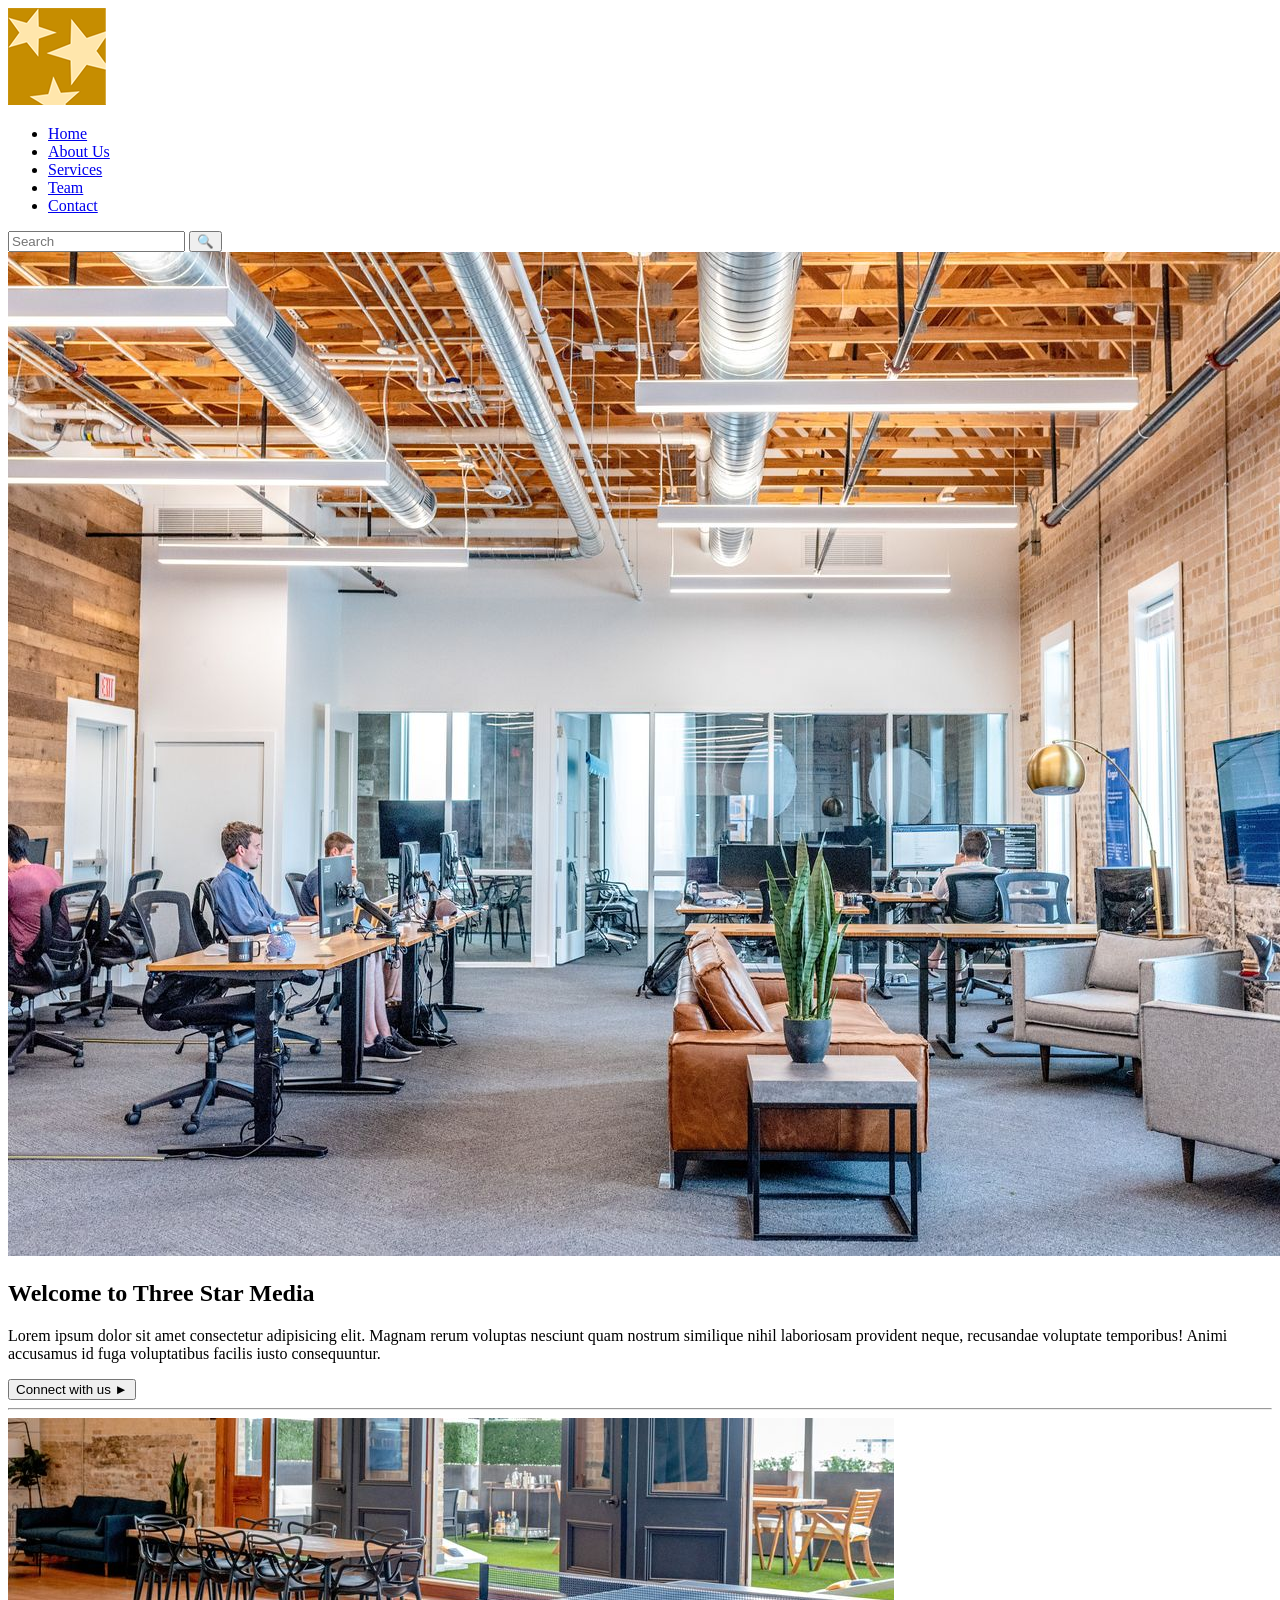
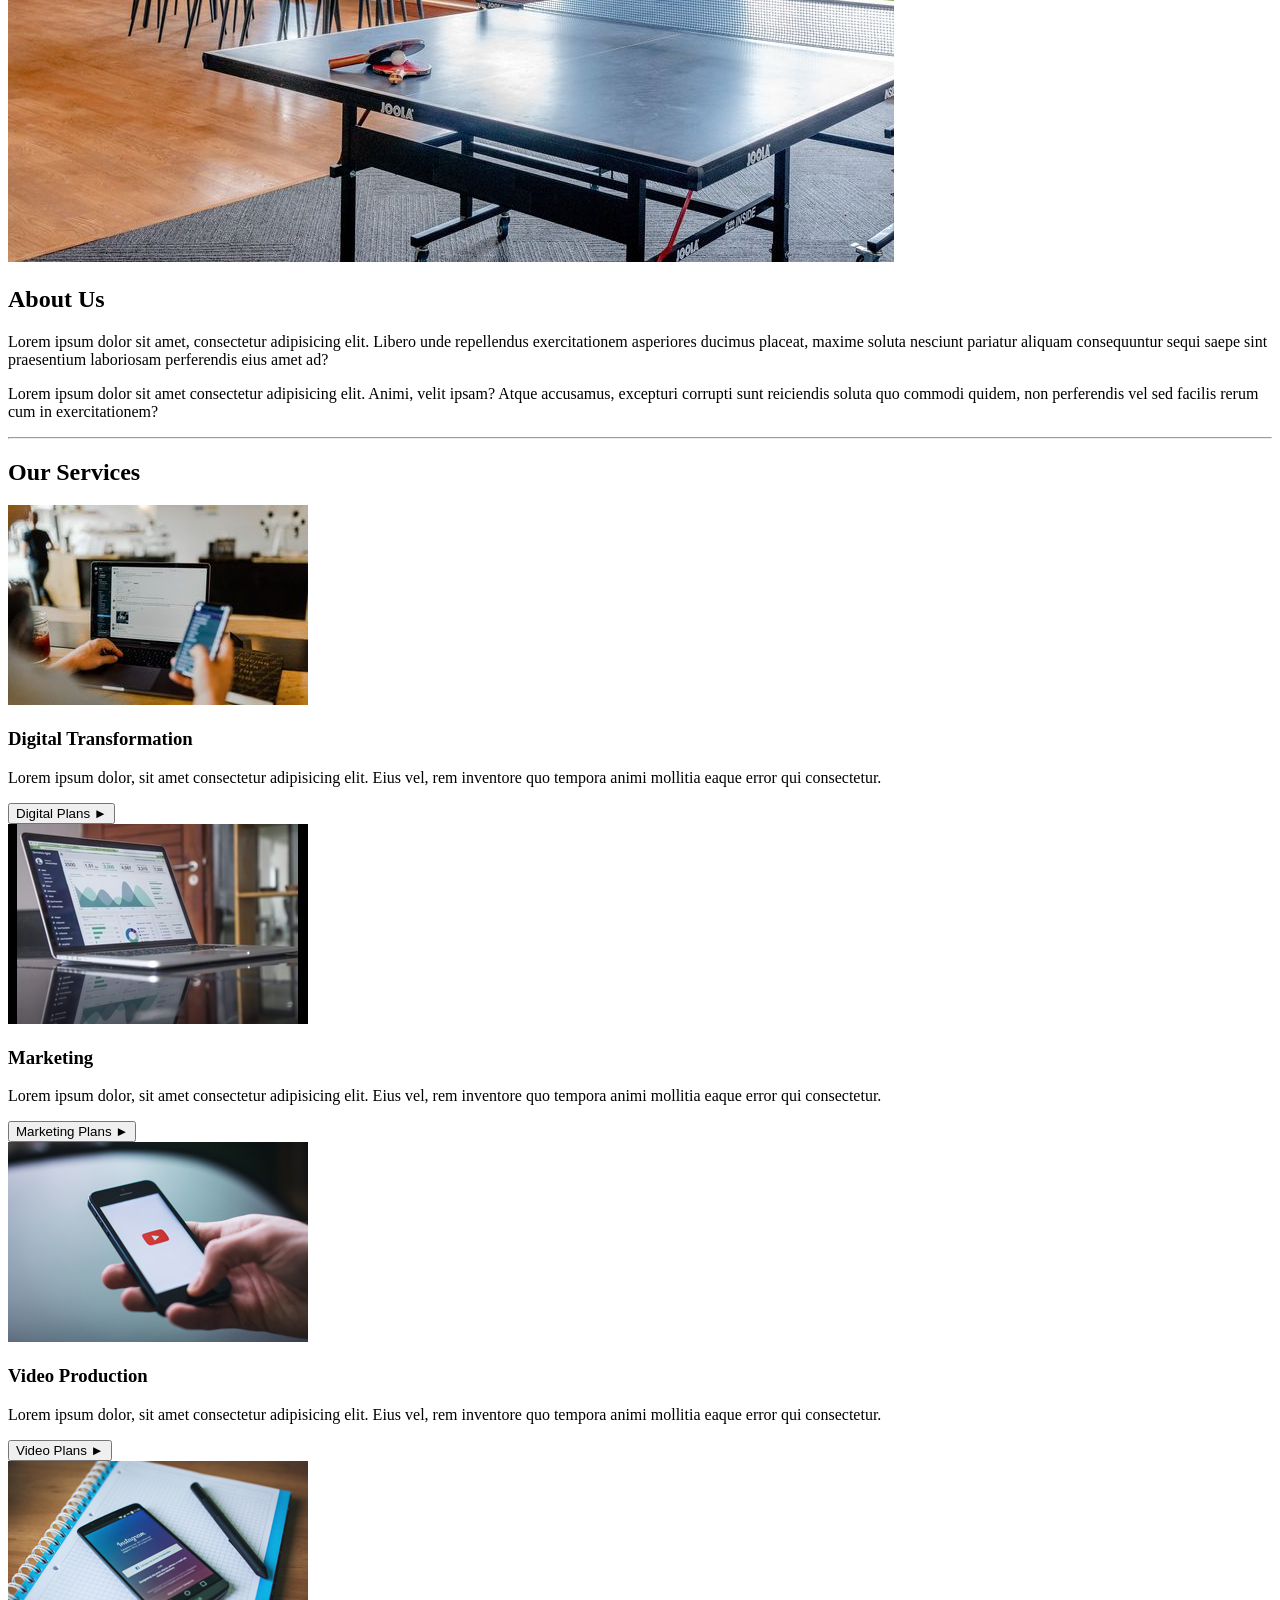
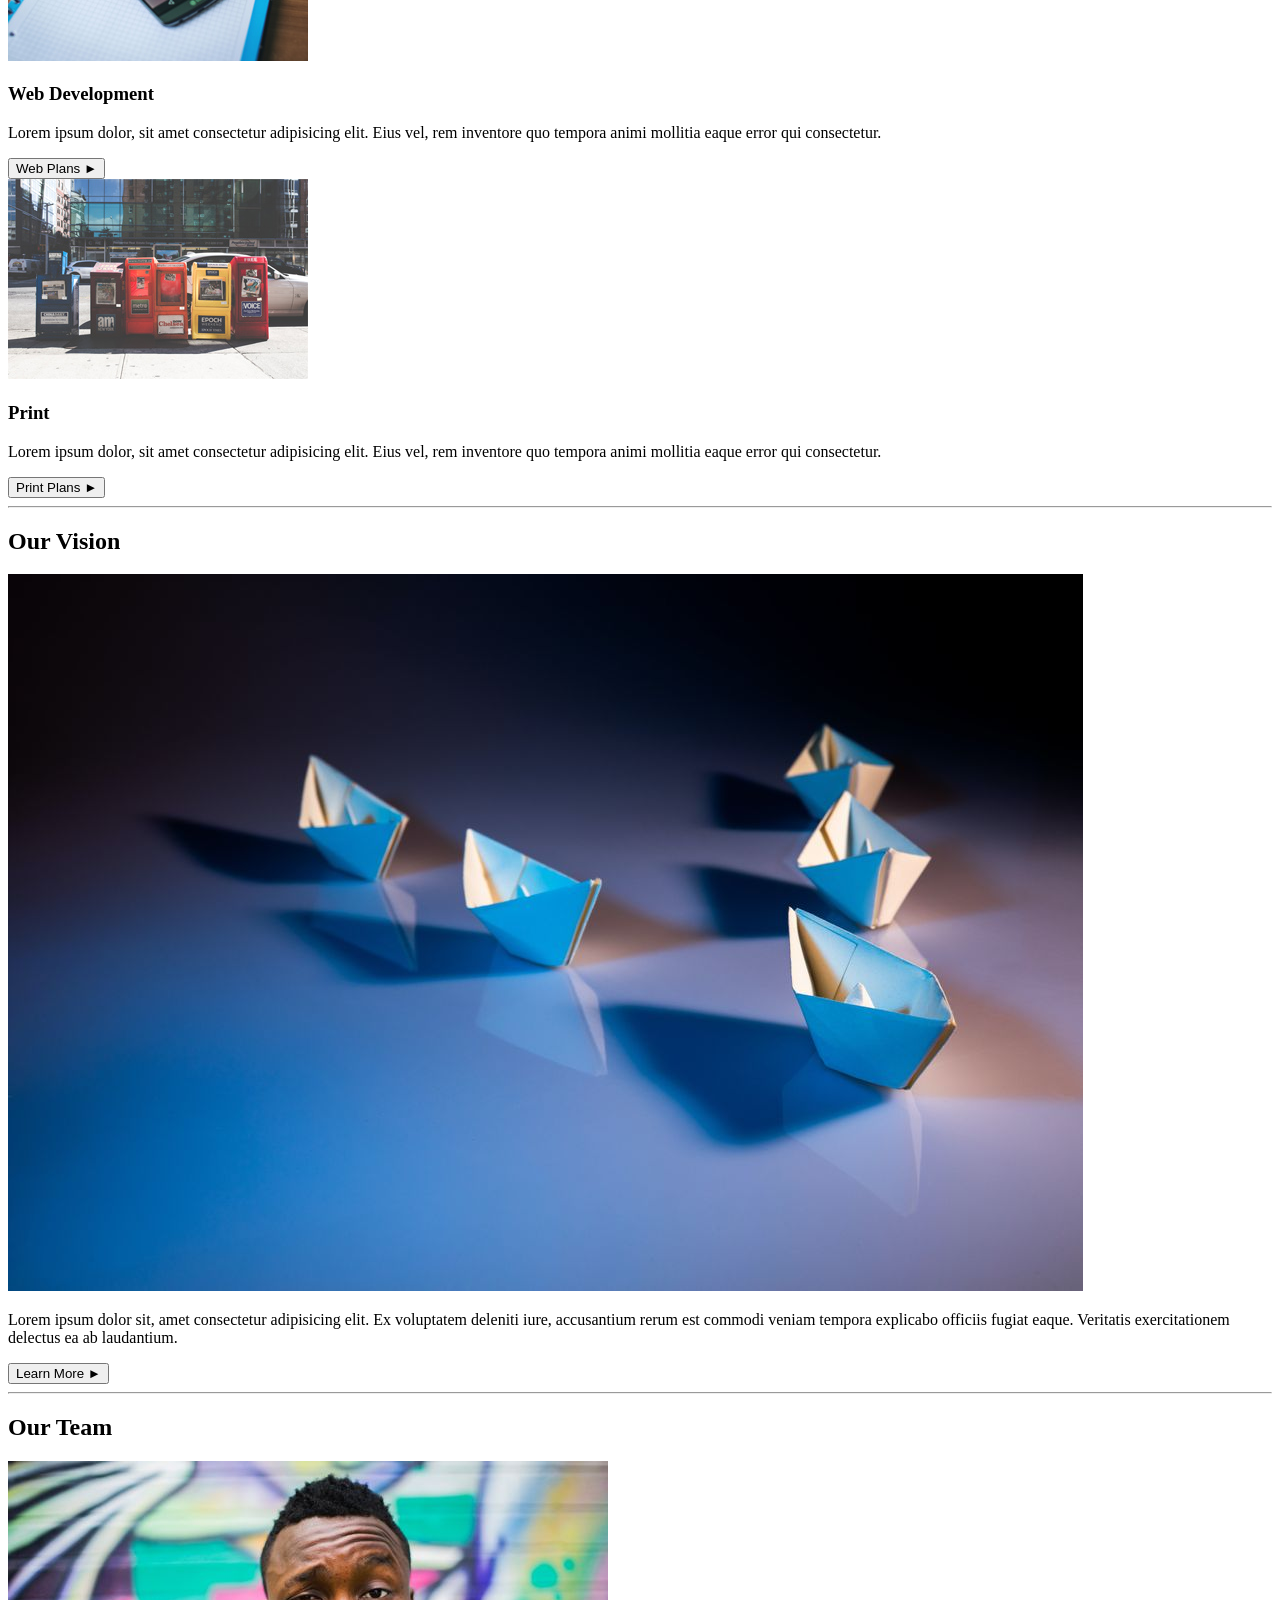
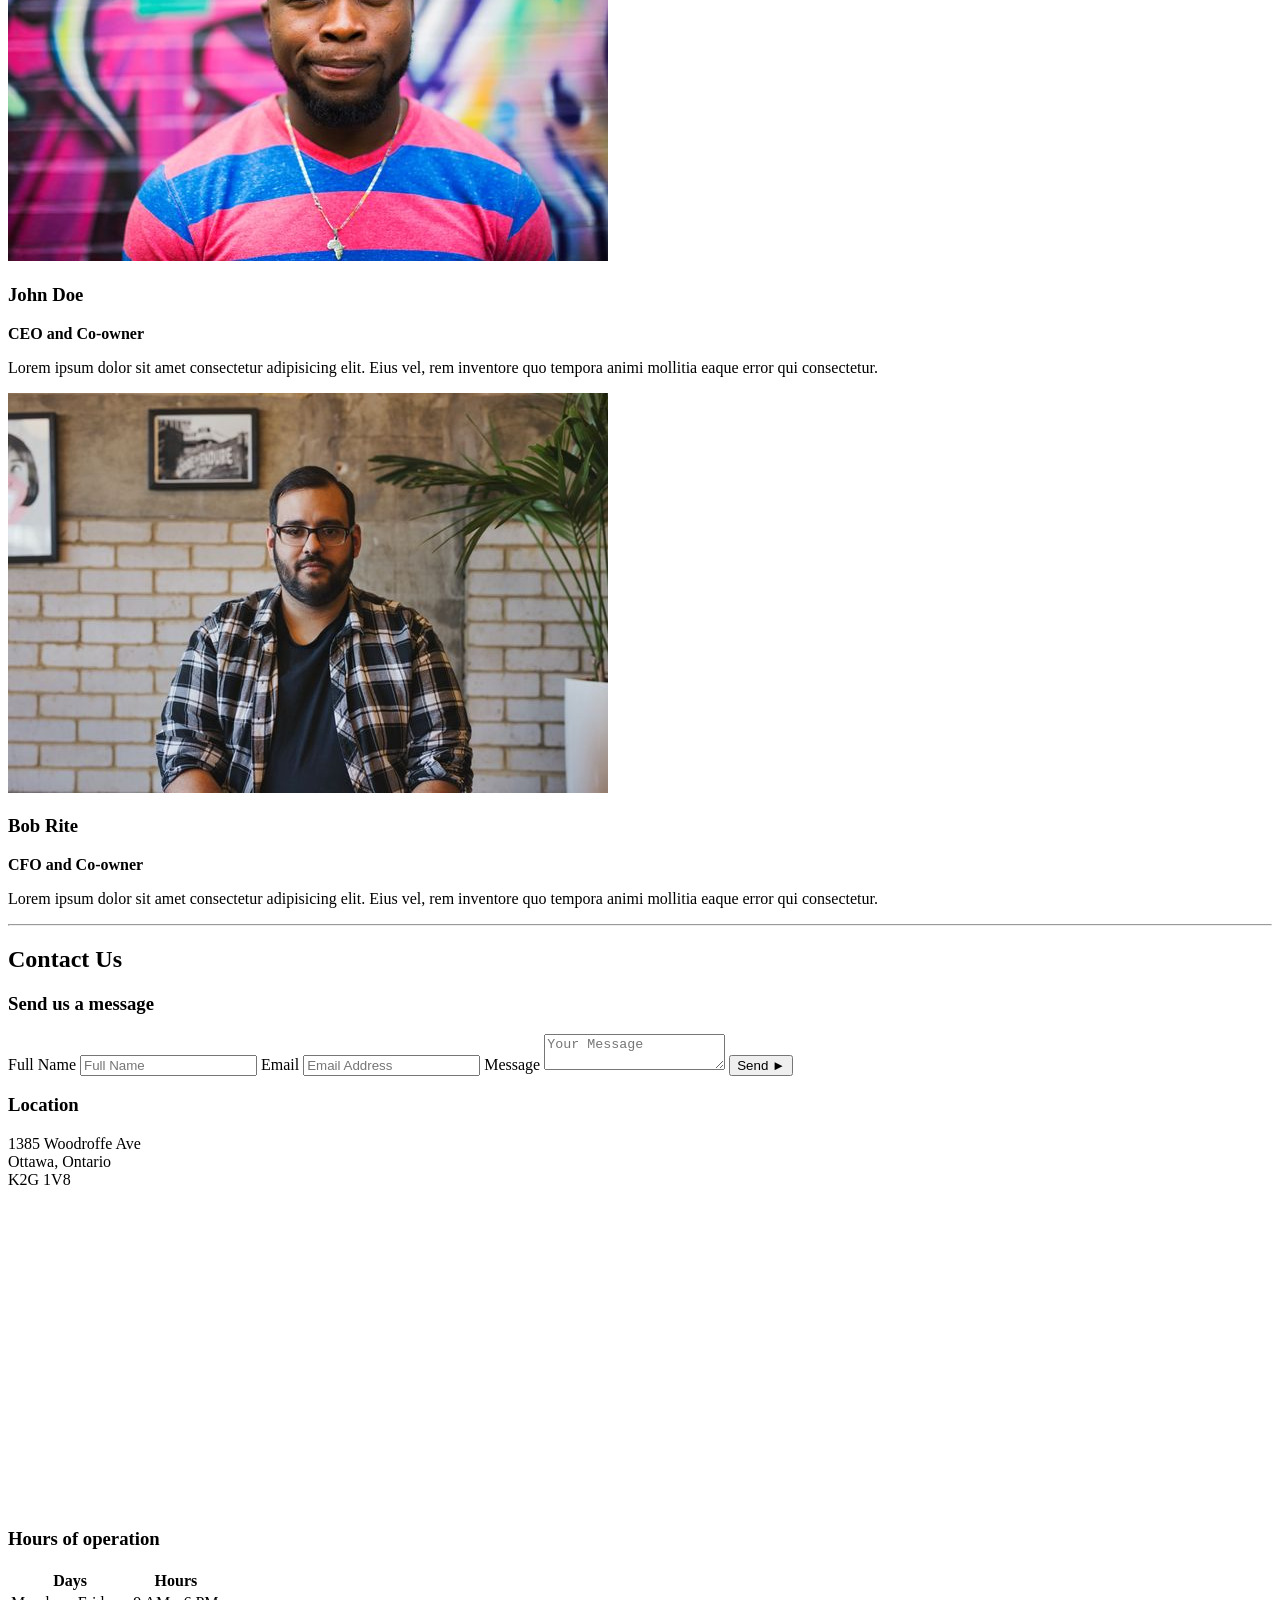
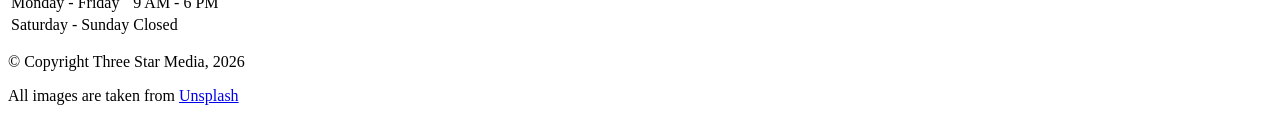
==== commit 41f9bf9f: "c" ====
--- a/final-project/index.html
+++ b/final-project/index.html
@@ -8,7 +8,7 @@
 </head>
 <body>
 
-```
+
 <!-- ==============================
 HEADER: Logo, Navigation, Search
 ================================= -->
@@ -221,7 +221,7 @@
 <p>&copy; Copyright Three Star Media, 2026</p>
 <p>All images are taken from <a href="https://unsplash.com/" target="_blank">Unsplash</a></p>
 </footer>
-```
+
 
 </body>
 </html>
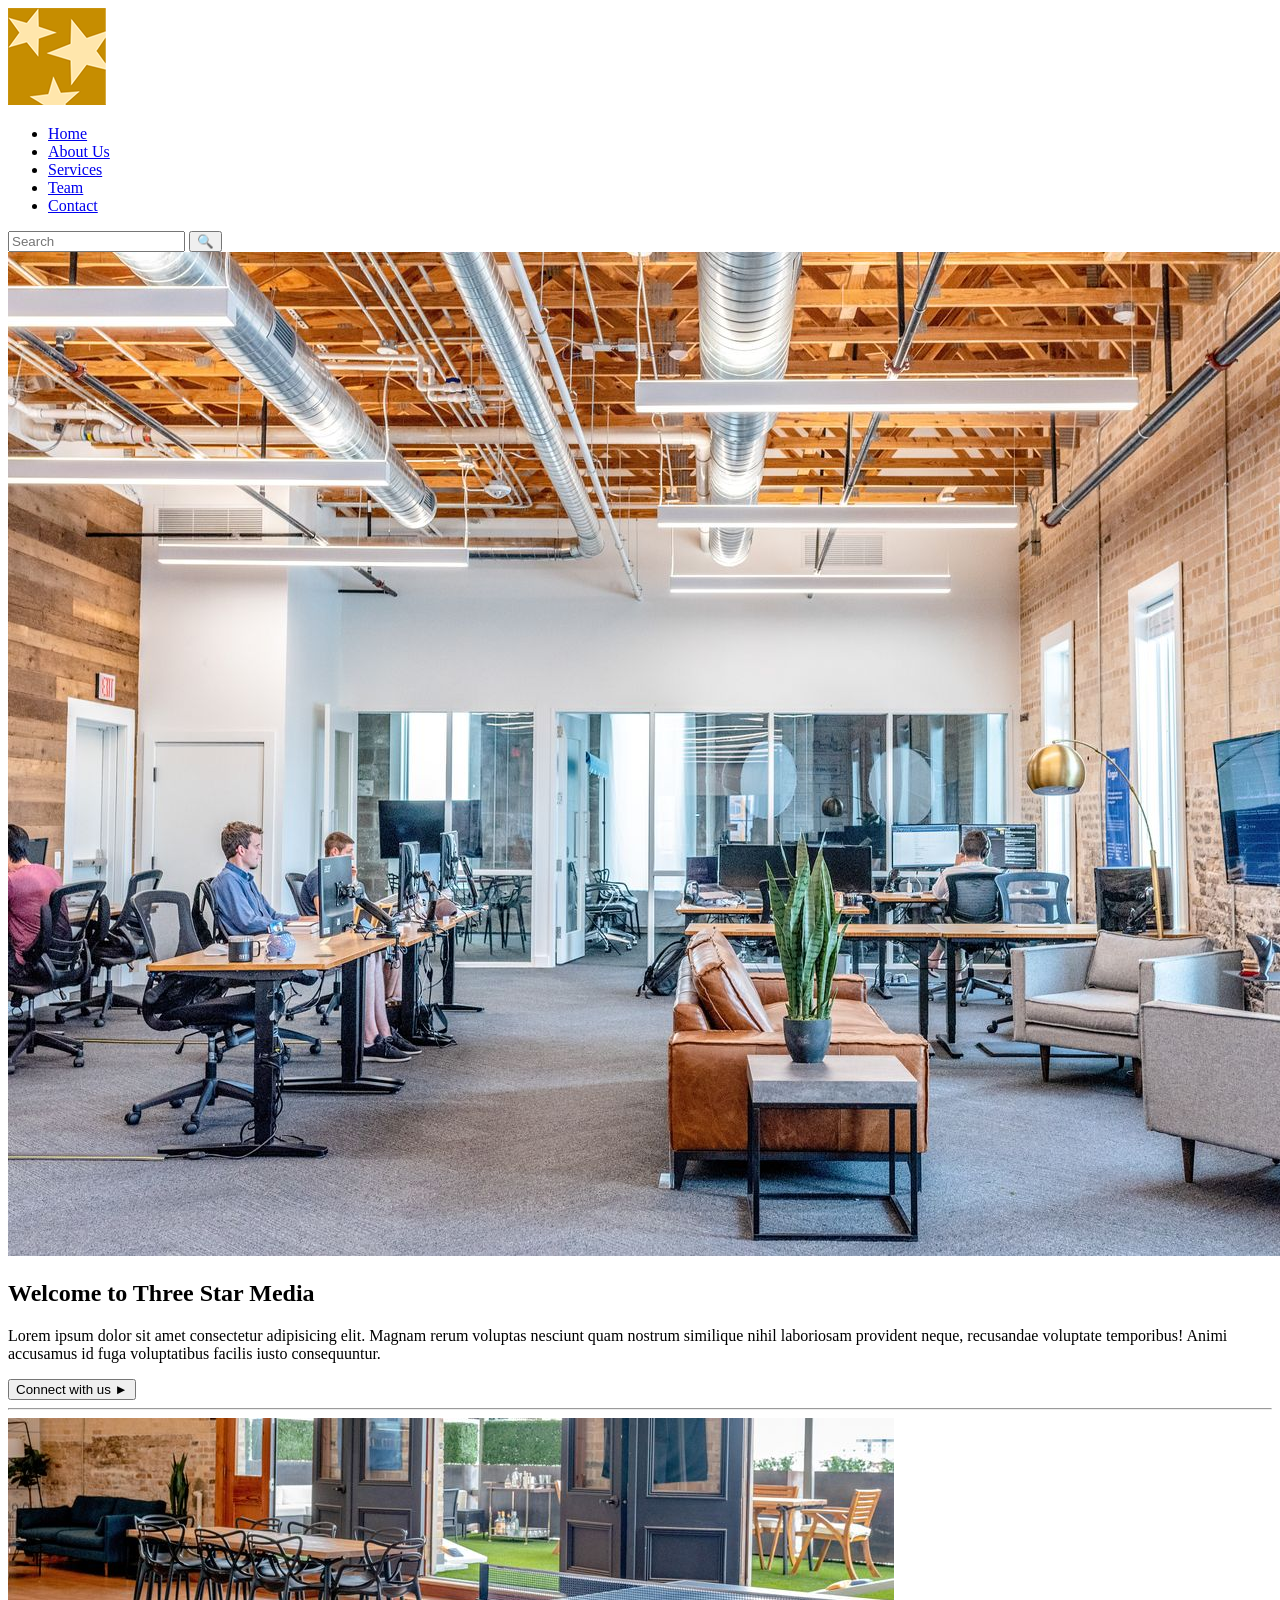
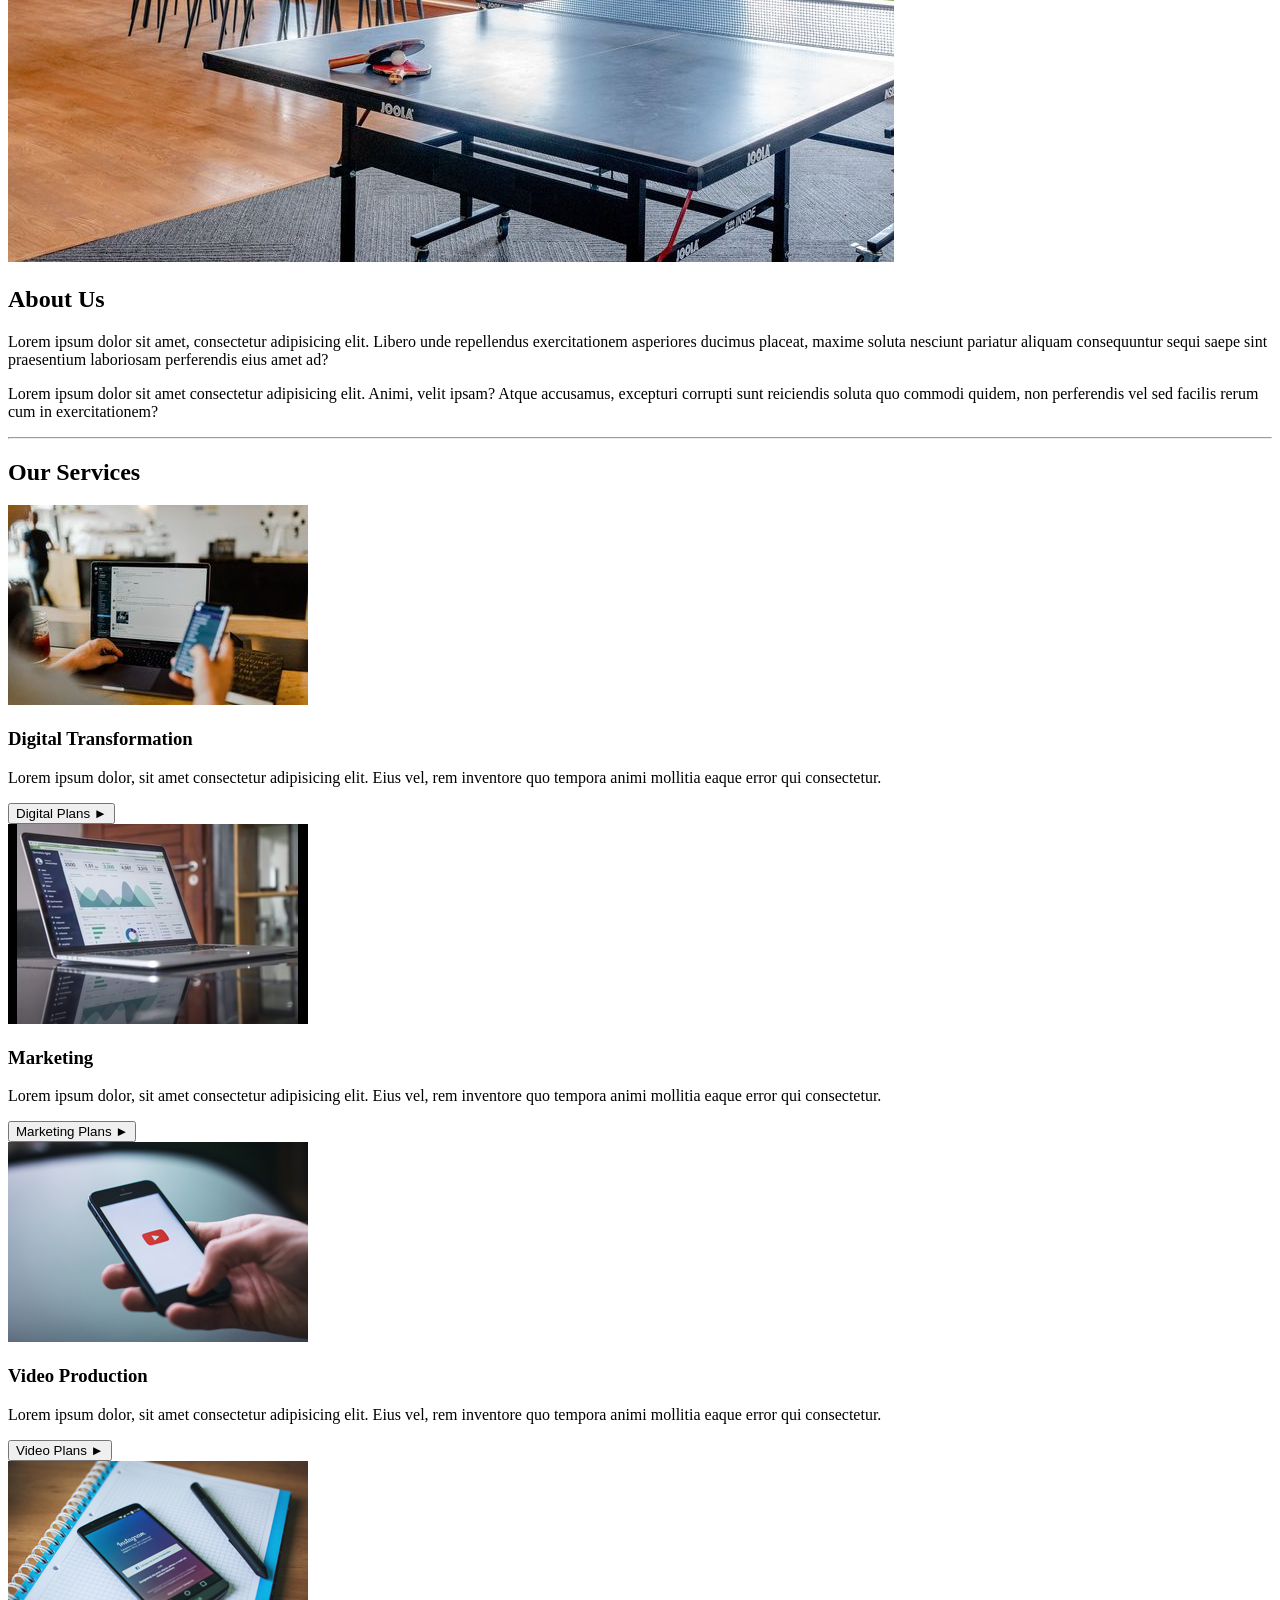
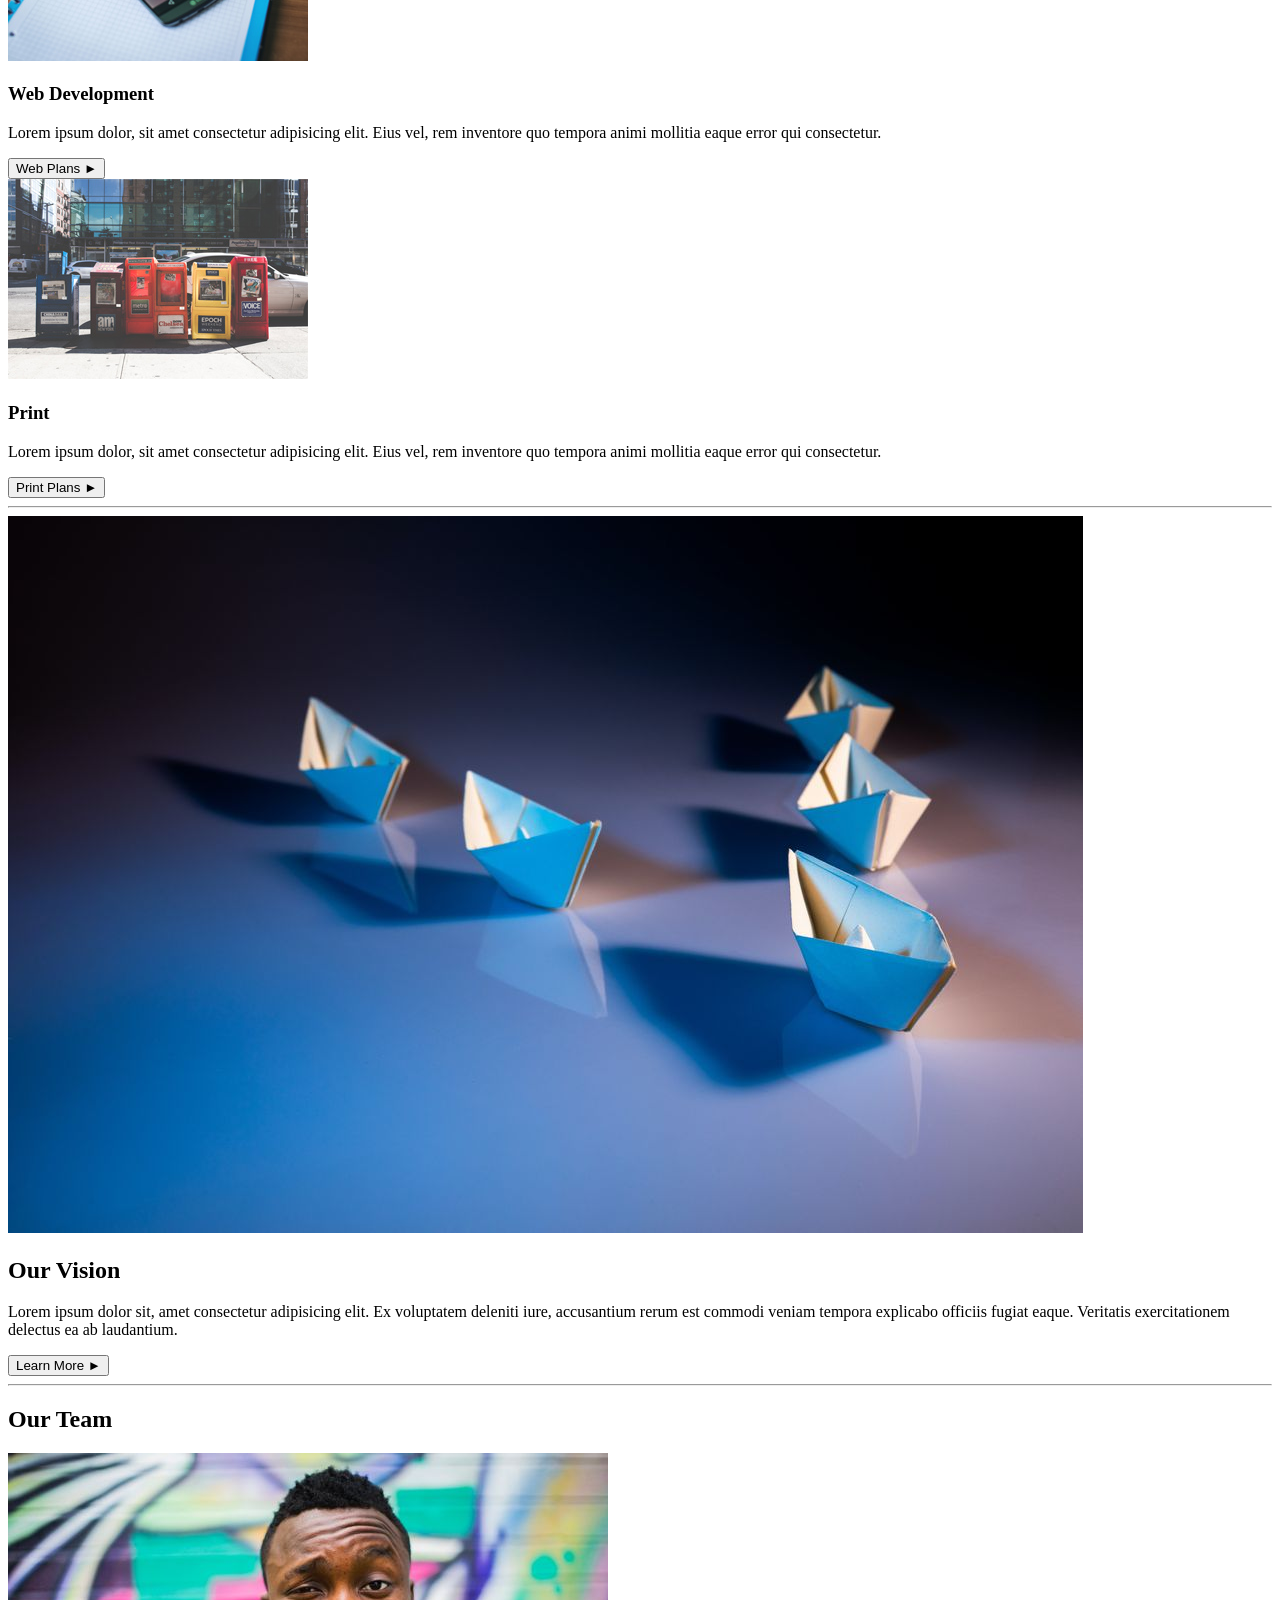
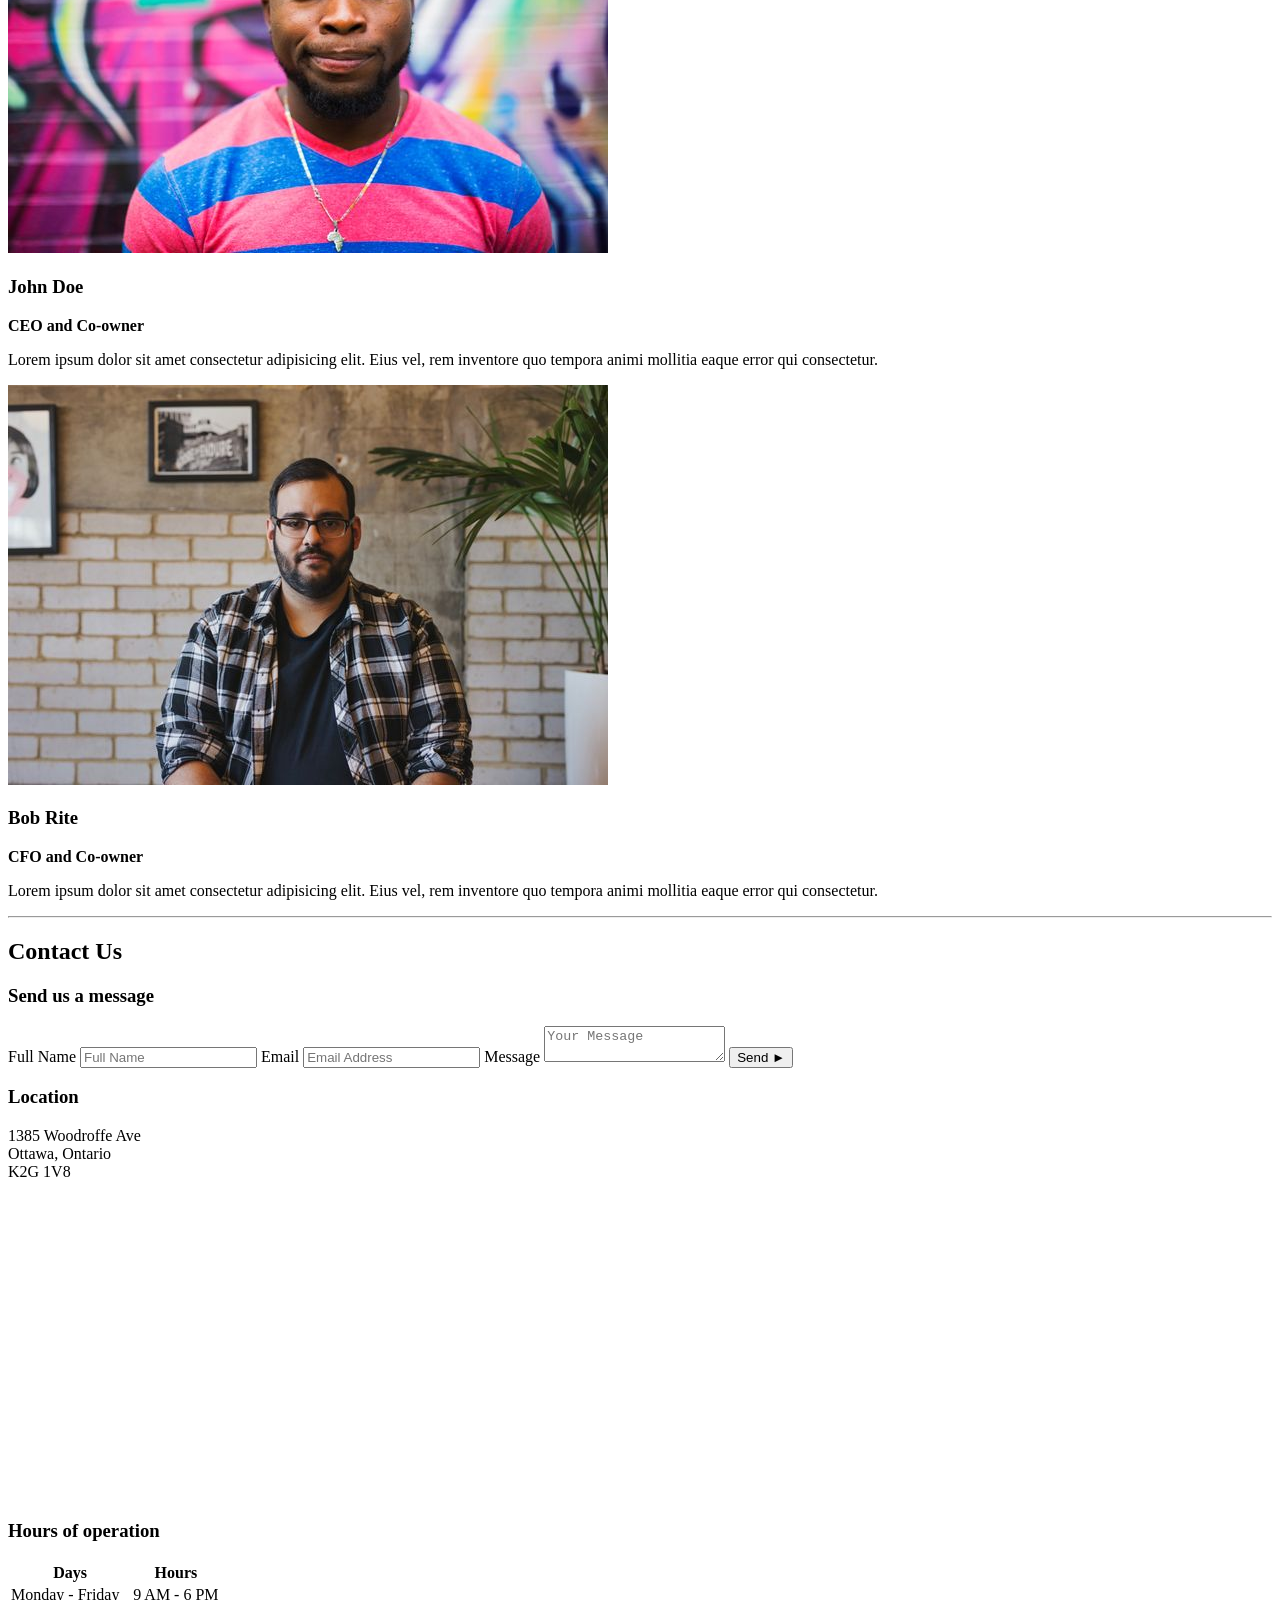
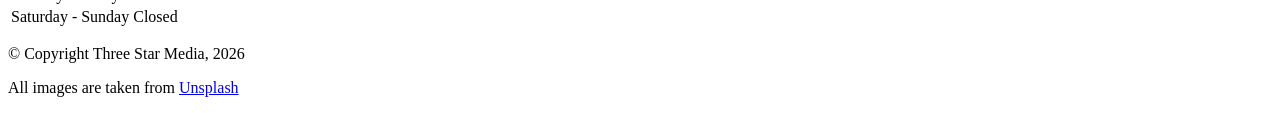
==== commit ddb7f9aa: "final" ====
--- a/final-project/index.html
+++ b/final-project/index.html
@@ -1,20 +1,28 @@
 <!DOCTYPE html>
-
 <html lang="en">
 <head>
 <meta charset="UTF-8">
 <meta name="viewport" content="width=device-width, initial-scale=1.0">
 <title>Three Star Media | Assignment 1</title>
+
+<!-- Google Font: Open Sans -->
+<link rel="preconnect" href="https://fonts.googleapis.com">
+<link rel="preconnect" href="https://fonts.gstatic.com" crossorigin>
+<link href="https://fonts.googleapis.com/css2?family=Open+Sans:wght@400;600;700&display=swap" rel="stylesheet">
+
+<!-- Main Stylesheet -->
+<link rel="stylesheet" href="css/styles.css">
+
 </head>
 <body>
-
 
 <!-- ==============================
 HEADER: Logo, Navigation, Search
 ================================= -->
 <header>
+<div class="header-inner">
 <div class="logo">
-<img src="images/logo.png" alt="Three Star Media Logo">
+<img src="images/logo.png" alt="Three Star Media company logo">
 </div>
 
 <nav>
@@ -31,6 +39,7 @@
 <input type="text" placeholder="Search">
 <button type="submit">🔍</button>
 </form>
+</div>
 </header>
 
 <!-- ==============================
@@ -40,17 +49,17 @@
 
 <!-- HERO SECTION -->
 <section id="home" class="hero">
-<img src="images/main-banner.jpg" alt="Three Star Media Office Banner">
+<img src="images/main-banner.jpg" alt="Office environment of Three Star Media team">
 <h1>Welcome to Three Star Media</h1>
 <p>Lorem ipsum dolor sit amet consectetur adipisicing elit. Magnam rerum voluptas nesciunt quam nostrum similique nihil laboriosam provident neque, recusandae voluptate temporibus! Animi accusamus id fuga voluptatibus facilis iusto consequuntur.</p>
-<a href="#contact"><button type="button">Connect with us &#9658;</button></a>
+<button type="button" onclick="location.href='#contact'">Connect with us &#9658;</button>
 </section>
 
 <hr>
 
 <!-- ABOUT US SECTION -->
 <section id="about">
-<img src="images/about-us.jpg" alt="Our Creative Space">
+<img src="images/about-us.jpg" alt="Creative workspace at Three Star Media">
 <h2>About Us</h2>
 <p>Lorem ipsum dolor sit amet, consectetur adipisicing elit. Libero unde repellendus exercitationem asperiores ducimus placeat, maxime soluta nesciunt pariatur aliquam consequuntur sequi saepe sint praesentium laboriosam perferendis eius amet ad?</p>
 <p>Lorem ipsum dolor sit amet consectetur adipisicing elit. Animi, velit ipsam? Atque accusamus, excepturi corrupti sunt reiciendis soluta quo commodi quidem, non perferendis vel sed facilis rerum cum in exercitationem?</p>
@@ -62,55 +71,60 @@
 <section id="services">
 <h2>Our Services</h2>
 
+<!-- Services grid wrapper (used for desktop layout) -->
+<div class="services-grid">
+
 <!-- Service Card: Digital Transformation -->
 <article class="service-card">
-<img src="images/digital.jpg" alt="Digital Transformation Services">
+<img src="images/digital.jpg" alt="Digital transformation service illustration">
 <h3>Digital Transformation</h3>
 <p>Lorem ipsum dolor, sit amet consectetur adipisicing elit. Eius vel, rem inventore quo tempora animi mollitia eaque error qui consectetur.</p>
-<a href="#contact"><button type="button">Digital Plans &#9658;</button></a>
+<button type="button" onclick="location.href='#contact'">Digital Plans &#9658;</button>
 </article>
 
 <!-- Service Card: Marketing -->
 <article class="service-card">
-<img src="images/marketing.jpg" alt="Marketing Strategy Services">
+<img src="images/marketing.jpg" alt="Marketing strategy planning session">
 <h3>Marketing</h3>
 <p>Lorem ipsum dolor, sit amet consectetur adipisicing elit. Eius vel, rem inventore quo tempora animi mollitia eaque error qui consectetur.</p>
-<a href="#contact"><button type="button">Marketing Plans &#9658;</button></a>
+<button type="button" onclick="location.href='#contact'">Marketing Plans &#9658;</button>
 </article>
 
 <!-- Service Card: Video Production -->
 <article class="service-card">
-<img src="images/video.jpg" alt="Professional Video Production">
+<img src="images/video.jpg" alt="Video production equipment setup">
 <h3>Video Production</h3>
 <p>Lorem ipsum dolor, sit amet consectetur adipisicing elit. Eius vel, rem inventore quo tempora animi mollitia eaque error qui consectetur.</p>
-<a href="#contact"><button type="button">Video Plans &#9658;</button></a>
+<button type="button" onclick="location.href='#contact'">Video Plans &#9658;</button>
 </article>
 
 <!-- Service Card: Web Development -->
 <article class="service-card">
-<img src="images/web.jpg" alt="Custom Web Development">
+<img src="images/web.jpg" alt="Web development coding interface">
 <h3>Web Development</h3>
 <p>Lorem ipsum dolor, sit amet consectetur adipisicing elit. Eius vel, rem inventore quo tempora animi mollitia eaque error qui consectetur.</p>
-<a href="#contact"><button type="button">Web Plans &#9658;</button></a>
+<button type="button" onclick="location.href='#contact'">Web Plans &#9658;</button>
 </article>
 
 <!-- Service Card: Print -->
 <article class="service-card">
-<img src="images/print.jpg" alt="Print Media Services">
+<img src="images/print.jpg" alt="Print media design samples">
 <h3>Print</h3>
 <p>Lorem ipsum dolor, sit amet consectetur adipisicing elit. Eius vel, rem inventore quo tempora animi mollitia eaque error qui consectetur.</p>
-<a href="#contact"><button type="button">Print Plans &#9658;</button></a>
-</article>
+<button type="button" onclick="location.href='#contact'">Print Plans &#9658;</button>
+</article>
+
+</div>
 </section>
 
 <hr>
 
 <!-- OUR VISION SECTION -->
 <section id="vision">
+<img src="images/vision.jpg" alt="Future vision concept illustration">
 <h2>Our Vision</h2>
-<img src="images/vision.jpg" alt="Our future vision">
 <p>Lorem ipsum dolor sit, amet consectetur adipisicing elit. Ex voluptatem deleniti iure, accusantium rerum est commodi veniam tempora explicabo officiis fugiat eaque. Veritatis exercitationem delectus ea ab laudantium.</p>
-<a href="#about"><button type="button">Learn More &#9658;</button></a>
+<button type="button" onclick="location.href='#about'">Learn More &#9658;</button>
 </section>
 
 <hr>
@@ -119,9 +133,12 @@
 <section id="team">
 <h2>Our Team</h2>
 
+<!-- Team grid wrapper (used for desktop layout) -->
+<div class="team-grid">
+
 <!-- Team Member: John Doe -->
 <article class="team-card">
-<img src="images/john.jpg" alt="John Doe">
+<img src="images/john.jpg" alt="Portrait of John Doe, CEO and Co-owner">
 <h3>John Doe</h3>
 <p><strong>CEO and Co-owner</strong></p>
 <p>Lorem ipsum dolor sit amet consectetur adipisicing elit. Eius vel, rem inventore quo tempora animi mollitia eaque error qui consectetur.</p>
@@ -129,11 +146,13 @@
 
 <!-- Team Member: Bob Rite -->
 <article class="team-card">
-<img src="images/bob.jpg" alt="Bob Rite">
+<img src="images/bob.jpg" alt="Portrait of Bob Rite, CFO and Co-owner">
 <h3>Bob Rite</h3>
 <p><strong>CFO and Co-owner</strong></p>
 <p>Lorem ipsum dolor sit amet consectetur adipisicing elit. Eius vel, rem inventore quo tempora animi mollitia eaque error qui consectetur.</p>
 </article>
+
+</div>
 </section>
 
 <hr>
@@ -149,13 +168,13 @@
 <h3>Send us a message</h3>
 <form>
 <label for="fullname">Full Name</label>
-<input type="text" id="fullname" placeholder="Full Name" required>
+<input type="text" id="fullname" name="fullname" placeholder="Full Name" required>
 
 <label for="email">Email</label>
-<input type="email" id="email" placeholder="Email Address" required>
+<input type="email" id="email" name="email" placeholder="Email Address" required>
 
 <label for="message">Message</label>
-<textarea id="message" placeholder="Your Message" required></textarea>
+<textarea id="message" name="message" placeholder="Your Message" required></textarea>
 
 <button type="submit">Send &#9658;</button>
 </form>
@@ -181,18 +200,19 @@
 allowfullscreen=""
 loading="lazy"
 referrerpolicy="no-referrer-when-downgrade"
-title="Algonquin College Location Map">
+title="Map showing Algonquin College location"
+aria-label="Map showing Algonquin College location">
 </iframe>
 </div>
 
-<!-- Hours of Operation as HTML Table -->
+<!-- Hours of Operation Table -->
 <div class="hours">
 <h3>Hours of operation</h3>
 <table>
 <thead>
 <tr>
-<th>Days</th>
-<th>Hours</th>
+<th scope="col">Days</th>
+<th scope="col">Hours</th>
 </tr>
 </thead>
 <tbody>
@@ -219,9 +239,9 @@
 ================================= -->
 <footer>
 <p>&copy; Copyright Three Star Media, 2026</p>
-<p>All images are taken from <a href="https://unsplash.com/" target="_blank">Unsplash</a></p>
+<p>All images are taken from <a href="https://unsplash.com/" target="_blank" rel="noopener noreferrer">Unsplash</a></p>
 </footer>
 
 
 </body>
-</html>+</html>
